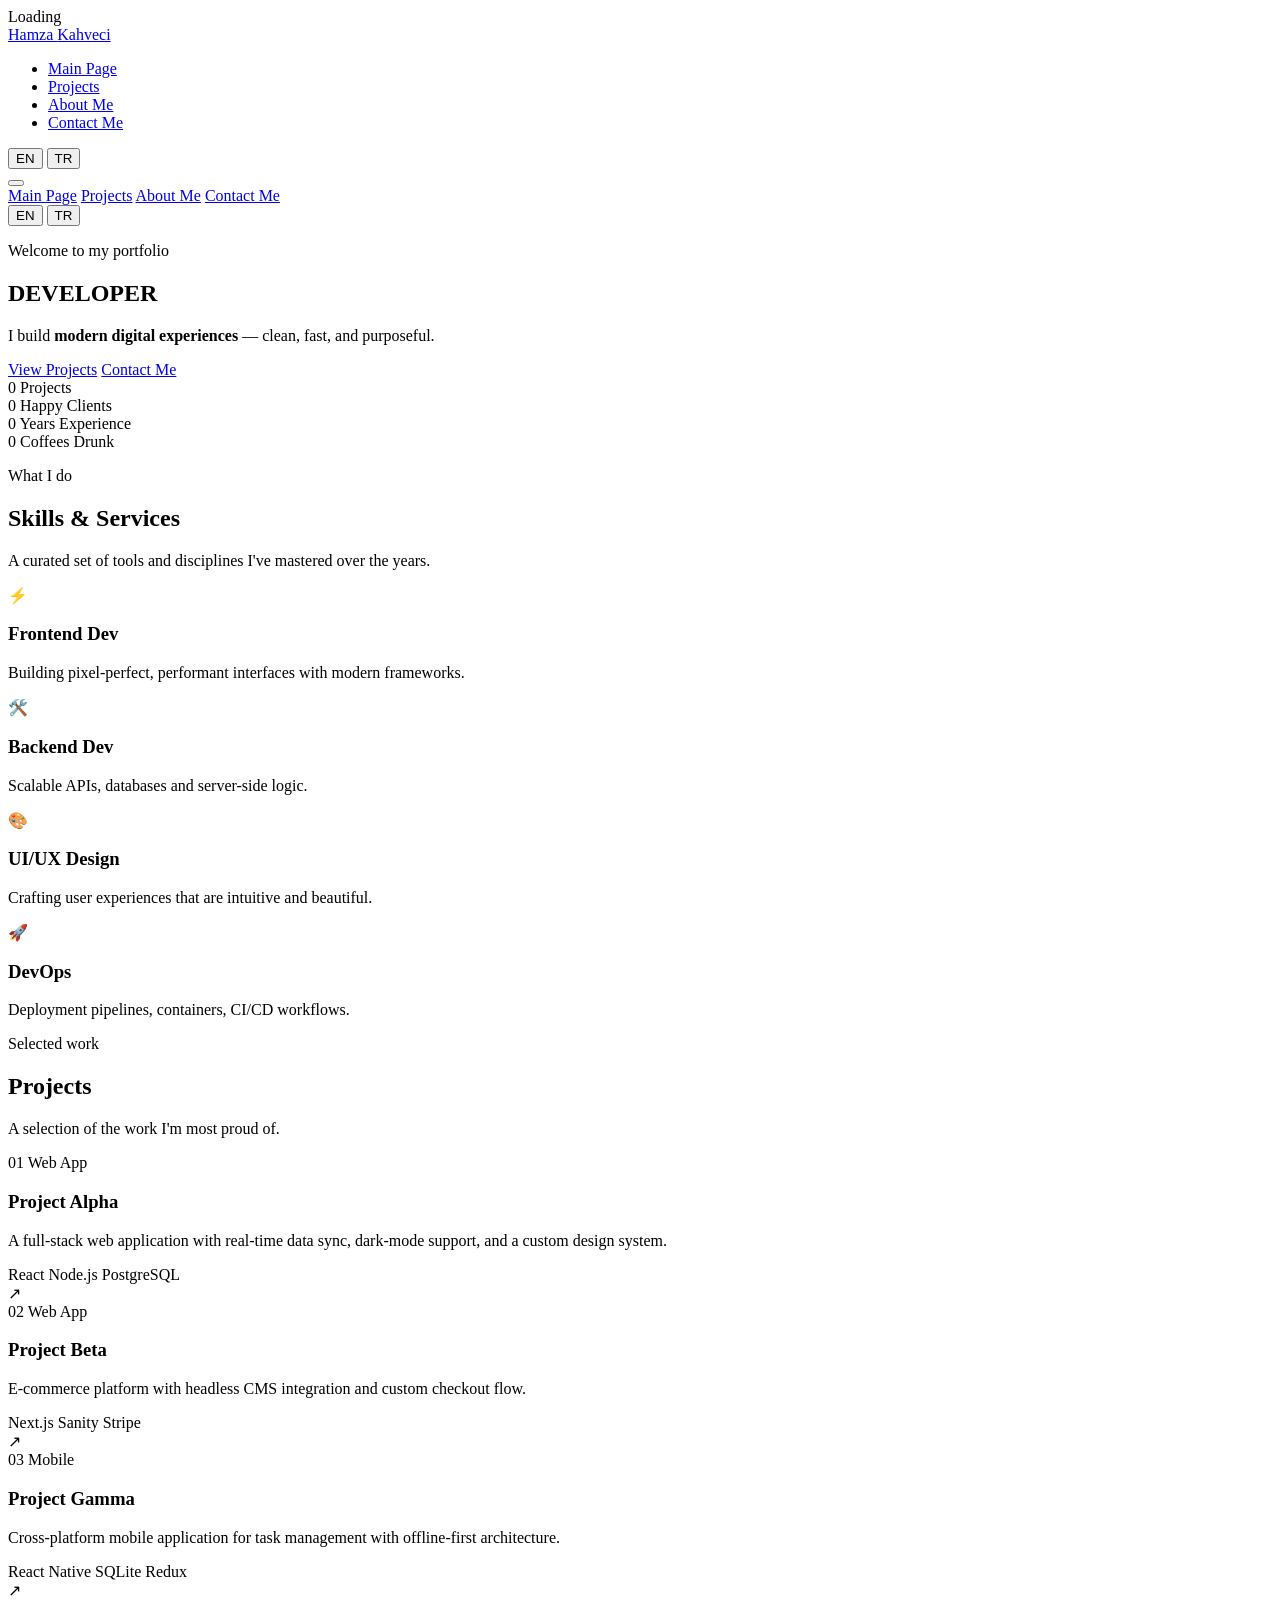
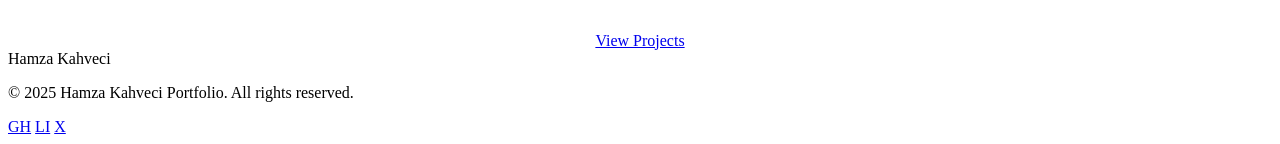
==== index.html @ bad56a89 "Update index.html" ====
<!DOCTYPE html>
<html lang="en">
<head>
  <meta charset="UTF-8" />
  <meta name="viewport" content="width=device-width, initial-scale=1.0" />
  <meta name="description" content="Personal portfolio – showcasing my projects, skills, and experience as a full-stack developer." />
  <meta name="keywords" content="portfolio, developer, web development, full-stack, projects, programming" />
  <meta name="author" content="Your Name" />
  <meta property="og:title" content="Hamza Kahveci Portfolio – Full-Stack Developer" />
  <meta property="og:description" content="Developer & Creative – explore my work and get in touch." />
  <meta property="og:type" content="website" />
  <meta property="og:url" content="https://yourwebsite.com/" />
  <meta name="robots" content="index, follow" />
  <link rel="canonical" href="https://yourwebsite.com/" />
  <title>Hamza Kahveci Portfolio – Developer & Creative</title>
  <link rel="stylesheet" href="assets/css/style.css" />
</head>
<body>

  <!-- Page Loader -->
  <div id="pageLoader" class="page-loader" aria-hidden="true">
    <span class="loader-text">Loading</span>
    <div class="loader-bar"><div class="loader-bar-fill"></div></div>
  </div>

  <!-- Custom Cursor -->
  <div id="cursor" aria-hidden="true"></div>
  <div id="cursor-ring" aria-hidden="true"></div>

  <!-- ══ HEADER / NAV ══ -->
  <header role="banner">
    <nav class="navbar" aria-label="Main navigation">
      <a href="index.html" class="nav-logo" aria-label="Portfolio home">Hamza <span>Kahveci</span></a>

      <ul class="nav-links" role="list">
        <li><a href="index.html"           class="nav-link active" data-i18n="nav.home">Main Page</a></li>
        <li><a href="pages/projects.html"  class="nav-link"        data-i18n="nav.projects">Projects</a></li>
        <li><a href="pages/about.html"     class="nav-link"        data-i18n="nav.about">About Me</a></li>
        <li><a href="pages/contact.html"   class="nav-link"        data-i18n="nav.contact">Contact Me</a></li>
      </ul>

      <div class="lang-toggle" role="group" aria-label="Language selector">
        <button class="lang-btn" data-lang="en" aria-label="English">EN</button>
        <button class="lang-btn" data-lang="tr" aria-label="Türkçe">TR</button>
      </div>

      <button class="nav-hamburger" id="navHamburger" aria-label="Open menu" aria-expanded="false">
        <span></span><span></span><span></span>
      </button>
    </nav>
  </header>

  <!-- Mobile Nav -->
  <nav id="mobileNav" class="mobile-nav" aria-label="Mobile navigation">
    <a href="index.html"           class="nav-link" data-i18n="nav.home">Main Page</a>
    <a href="pages/projects.html"  class="nav-link" data-i18n="nav.projects">Projects</a>
    <a href="pages/about.html"     class="nav-link" data-i18n="nav.about">About Me</a>
    <a href="pages/contact.html"   class="nav-link" data-i18n="nav.contact">Contact Me</a>
    <div class="lang-toggle">
      <button class="lang-btn" data-lang="en">EN</button>
      <button class="lang-btn" data-lang="tr">TR</button>
    </div>
  </nav>

  <main class="page-content" id="main-content">

    <!-- ══ HERO ══ -->
    <section class="hero" aria-label="Introduction">
      <div class="hero-bg"></div>
      <div class="hero-grid" aria-hidden="true"></div>
      <div class="hero-diagonal" aria-hidden="true"></div>
      <div class="hero-line" aria-hidden="true"></div>

      <div class="hero-content">
        <p class="hero-eyebrow" data-i18n="hero.eyebrow">Welcome to my portfolio</p>

        <h1 class="hero-title glitch" data-text="DEVELOPER">
          DEV<span class="accent" data-text="ELOPER">ELOPER</span>
        </h1>

        <p class="hero-subtitle" data-i18n="hero.sub">
          I build <strong>modern digital experiences</strong> — clean, fast, and purposeful.
        </p>

        <div class="hero-cta">
          <a href="pages/projects.html" class="btn btn-primary" data-i18n="hero.cta1">View Projects</a>
          <a href="pages/contact.html"  class="btn btn-outline"  data-i18n="hero.cta2">Contact Me</a>
        </div>
      </div>
    </section>

    <!-- ══ STATS STRIP ══ -->
    <div class="stats-strip" aria-label="Statistics">
      <div class="stats-inner">
        <div class="stat-item">
          <span class="stat-number" data-count="32">0</span>
          <span class="stat-label" data-i18n="stat.projects">Projects</span>
        </div>
        <div class="stat-item">
          <span class="stat-number" data-count="18">0</span>
          <span class="stat-label" data-i18n="stat.clients">Happy Clients</span>
        </div>
        <div class="stat-item">
          <span class="stat-number" data-count="5">0</span>
          <span class="stat-label" data-i18n="stat.years">Years Experience</span>
        </div>
        <div class="stat-item">
          <span class="stat-number" data-count="1240">0</span>
          <span class="stat-label" data-i18n="stat.coffees">Coffees Drunk</span>
        </div>
      </div>
    </div>

    <!-- ══ SKILLS ══ -->
    <section aria-labelledby="skills-title">
      <div class="section-inner">
        <p class="section-label reveal" data-i18n="label.skills">What I do</p>
        <h2 class="section-title reveal reveal-delay-1" id="skills-title" data-i18n="title.skills">Skills &amp; Services</h2>
        <p class="section-desc reveal reveal-delay-2" data-i18n="desc.skills">
          A curated set of tools and disciplines I've mastered over the years.
        </p>

        <div class="skills-grid">
          <article class="skill-card reveal reveal-delay-1">
            <div class="skill-icon" aria-hidden="true">⚡</div>
            <h3 data-i18n="skill.1.title">Frontend Dev</h3>
            <p data-i18n="skill.1.desc">Building pixel-perfect, performant interfaces with modern frameworks.</p>
          </article>
          <article class="skill-card reveal reveal-delay-2">
            <div class="skill-icon" aria-hidden="true">🛠️</div>
            <h3 data-i18n="skill.2.title">Backend Dev</h3>
            <p data-i18n="skill.2.desc">Scalable APIs, databases and server-side logic.</p>
          </article>
          <article class="skill-card reveal reveal-delay-3">
            <div class="skill-icon" aria-hidden="true">🎨</div>
            <h3 data-i18n="skill.3.title">UI/UX Design</h3>
            <p data-i18n="skill.3.desc">Crafting user experiences that are intuitive and beautiful.</p>
          </article>
          <article class="skill-card reveal reveal-delay-4">
            <div class="skill-icon" aria-hidden="true">🚀</div>
            <h3 data-i18n="skill.4.title">DevOps</h3>
            <p data-i18n="skill.4.desc">Deployment pipelines, containers, CI/CD workflows.</p>
          </article>
        </div>
      </div>
    </section>

    <!-- ══ FEATURED PROJECTS TEASER ══ -->
    <section style="padding-top:0" aria-labelledby="feat-title">
      <div class="section-inner">
        <p class="section-label reveal" data-i18n="label.projects">Selected work</p>
        <h2 class="section-title reveal reveal-delay-1" id="feat-title" data-i18n="title.projects">Projects</h2>
        <p class="section-desc reveal reveal-delay-2" data-i18n="desc.projects">
          A selection of the work I'm most proud of.
        </p>

        <div class="projects-grid">
          <article class="project-card reveal reveal-delay-1">
            <span class="project-num" aria-hidden="true">01</span>
            <span class="project-tag" data-i18n="proj.tag.web">Web App</span>
            <h3 data-i18n="proj.1.title">Project Alpha</h3>
            <p data-i18n="proj.1.desc">A full-stack web application with real-time data sync, dark-mode support, and a custom design system.</p>
            <div class="project-tech">
              <span class="tech-badge">React</span>
              <span class="tech-badge">Node.js</span>
              <span class="tech-badge">PostgreSQL</span>
            </div>
            <span class="project-arrow" aria-hidden="true">↗</span>
          </article>
          <article class="project-card reveal reveal-delay-2">
            <span class="project-num" aria-hidden="true">02</span>
            <span class="project-tag" data-i18n="proj.tag.web">Web App</span>
            <h3 data-i18n="proj.2.title">Project Beta</h3>
            <p data-i18n="proj.2.desc">E-commerce platform with headless CMS integration and custom checkout flow.</p>
            <div class="project-tech">
              <span class="tech-badge">Next.js</span>
              <span class="tech-badge">Sanity</span>
              <span class="tech-badge">Stripe</span>
            </div>
            <span class="project-arrow" aria-hidden="true">↗</span>
          </article>
          <article class="project-card reveal reveal-delay-3">
            <span class="project-num" aria-hidden="true">03</span>
            <span class="project-tag" data-i18n="proj.tag.mobile">Mobile</span>
            <h3 data-i18n="proj.3.title">Project Gamma</h3>
            <p data-i18n="proj.3.desc">Cross-platform mobile application for task management with offline-first architecture.</p>
            <div class="project-tech">
              <span class="tech-badge">React Native</span>
              <span class="tech-badge">SQLite</span>
              <span class="tech-badge">Redux</span>
            </div>
            <span class="project-arrow" aria-hidden="true">↗</span>
          </article>
        </div>

        <div style="margin-top:2rem; text-align:center;">
          <a href="pages/projects.html" class="btn btn-outline reveal" data-i18n="hero.cta1">View Projects</a>
        </div>
      </div>
    </section>

  </main>

  <!-- ══ FOOTER ══ -->
  <footer role="contentinfo">
    <div class="footer-inner">
      <span class="footer-logo">Hamza <span>Kahveci</span></span>
      <p class="footer-copy" data-i18n="footer.copy">© 2025 Hamza Kahveci Portfolio. All rights reserved.</p>
      <div class="footer-socials" aria-label="Social links">
        <a href="#" class="footer-social" aria-label="GitHub">GH</a>
        <a href="#" class="footer-social" aria-label="LinkedIn">LI</a>
        <a href="#" class="footer-social" aria-label="Twitter/X">X</a>
      </div>
    </div>
  </footer>

  <script src="js/jScript.js"></script>
</body>
</html>
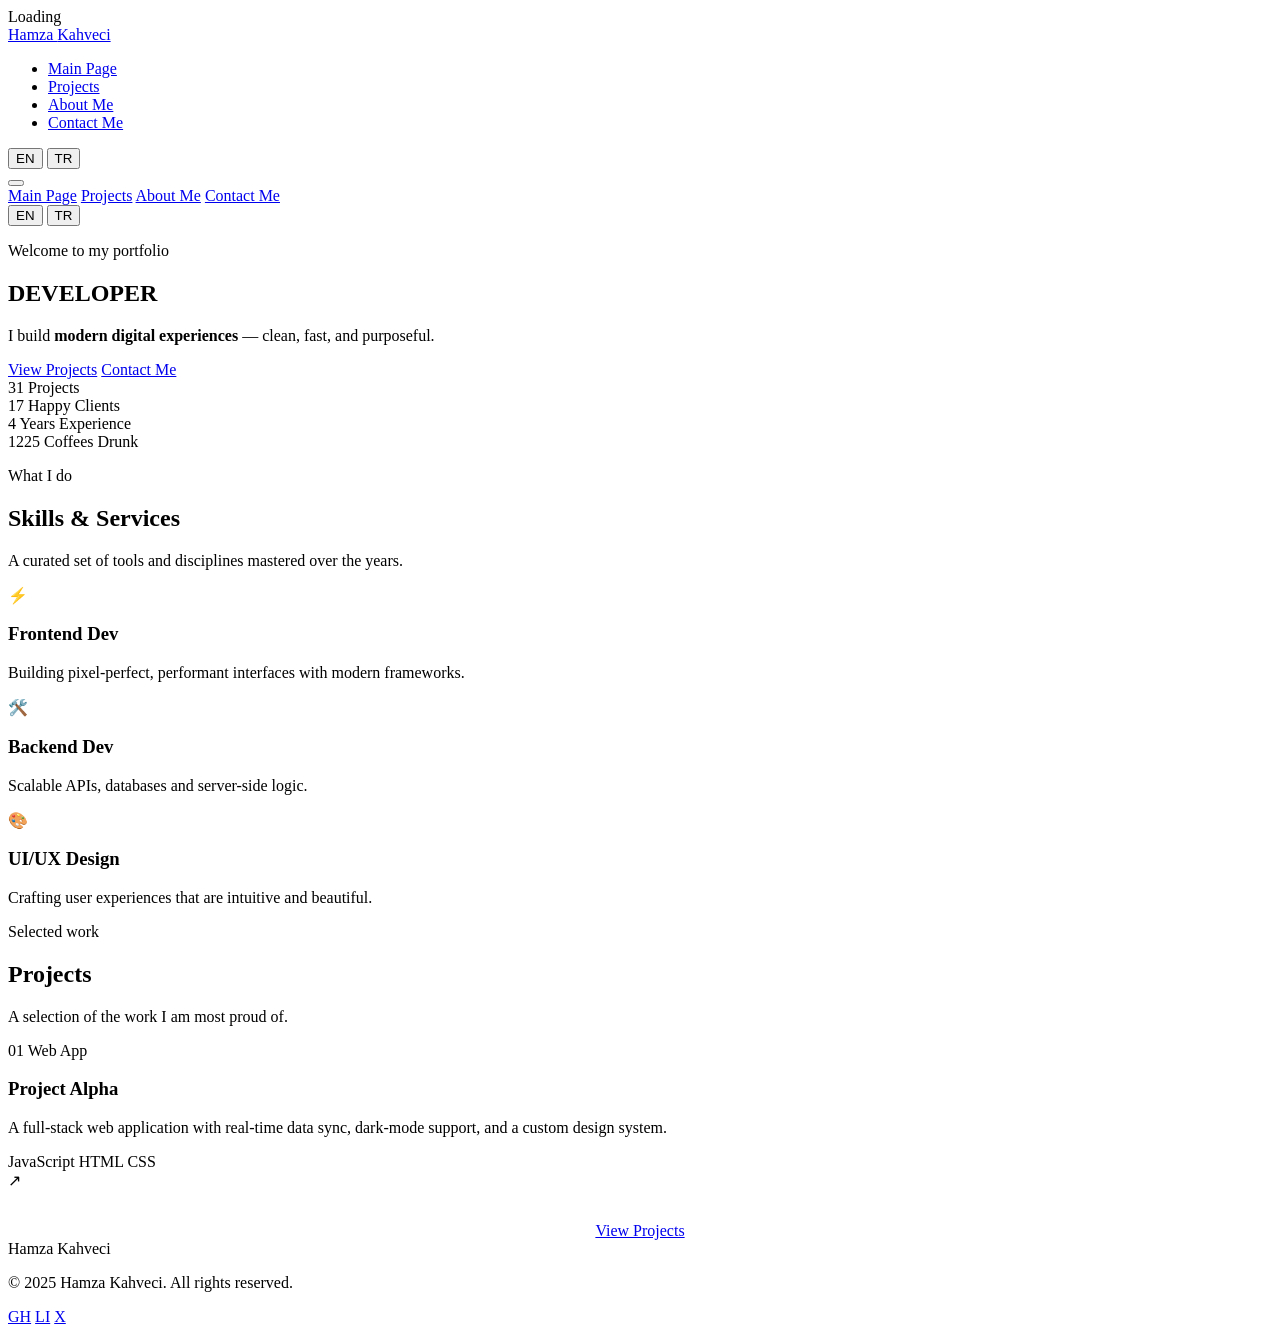
==== commit 2f41eb82: "Update index.html Index.html'in içeriği biraz daha gerçek bilgilerle dolduruldu." ====
--- a/index.html
+++ b/index.html
@@ -94,11 +94,11 @@
       <div class="stats-inner">
         <div class="stat-item">
           <span class="stat-number" data-count="32">0</span>
-          <span class="stat-label" data-i18n="stat.projects">Projects</span>
+          <span class="stat-label" data-i18n="stat.projects">Hours Slept</span>
         </div>
         <div class="stat-item">
           <span class="stat-number" data-count="18">0</span>
-          <span class="stat-label" data-i18n="stat.clients">Happy Clients</span>
+          <span class="stat-label" data-i18n="stat.clients">Times Almost Died</span>
         </div>
         <div class="stat-item">
           <span class="stat-number" data-count="5">0</span>
@@ -106,7 +106,7 @@
         </div>
         <div class="stat-item">
           <span class="stat-number" data-count="1240">0</span>
-          <span class="stat-label" data-i18n="stat.coffees">Coffees Drunk</span>
+          <span class="stat-label" data-i18n="stat.coffees">Cigarettes Smoked</span>
         </div>
       </div>
     </div>
@@ -136,11 +136,6 @@
             <h3 data-i18n="skill.3.title">UI/UX Design</h3>
             <p data-i18n="skill.3.desc">Crafting user experiences that are intuitive and beautiful.</p>
           </article>
-          <article class="skill-card reveal reveal-delay-4">
-            <div class="skill-icon" aria-hidden="true">🚀</div>
-            <h3 data-i18n="skill.4.title">DevOps</h3>
-            <p data-i18n="skill.4.desc">Deployment pipelines, containers, CI/CD workflows.</p>
-          </article>
         </div>
       </div>
     </section>
@@ -158,36 +153,12 @@
           <article class="project-card reveal reveal-delay-1">
             <span class="project-num" aria-hidden="true">01</span>
             <span class="project-tag" data-i18n="proj.tag.web">Web App</span>
-            <h3 data-i18n="proj.1.title">Project Alpha</h3>
-            <p data-i18n="proj.1.desc">A full-stack web application with real-time data sync, dark-mode support, and a custom design system.</p>
+            <h3 data-i18n="proj.1.title">This Website Itself</h3>
+            <p data-i18n="proj.1.desc">A custom made portfolio website with ease of access in mind.</p>
             <div class="project-tech">
-              <span class="tech-badge">React</span>
-              <span class="tech-badge">Node.js</span>
-              <span class="tech-badge">PostgreSQL</span>
-            </div>
-            <span class="project-arrow" aria-hidden="true">↗</span>
-          </article>
-          <article class="project-card reveal reveal-delay-2">
-            <span class="project-num" aria-hidden="true">02</span>
-            <span class="project-tag" data-i18n="proj.tag.web">Web App</span>
-            <h3 data-i18n="proj.2.title">Project Beta</h3>
-            <p data-i18n="proj.2.desc">E-commerce platform with headless CMS integration and custom checkout flow.</p>
-            <div class="project-tech">
-              <span class="tech-badge">Next.js</span>
-              <span class="tech-badge">Sanity</span>
-              <span class="tech-badge">Stripe</span>
-            </div>
-            <span class="project-arrow" aria-hidden="true">↗</span>
-          </article>
-          <article class="project-card reveal reveal-delay-3">
-            <span class="project-num" aria-hidden="true">03</span>
-            <span class="project-tag" data-i18n="proj.tag.mobile">Mobile</span>
-            <h3 data-i18n="proj.3.title">Project Gamma</h3>
-            <p data-i18n="proj.3.desc">Cross-platform mobile application for task management with offline-first architecture.</p>
-            <div class="project-tech">
-              <span class="tech-badge">React Native</span>
-              <span class="tech-badge">SQLite</span>
-              <span class="tech-badge">Redux</span>
+              <span class="tech-badge">JavaScript</span>
+              <span class="tech-badge">HTML</span>
+              <span class="tech-badge">CSS</span>
             </div>
             <span class="project-arrow" aria-hidden="true">↗</span>
           </article>
@@ -205,15 +176,15 @@
   <footer role="contentinfo">
     <div class="footer-inner">
       <span class="footer-logo">Hamza <span>Kahveci</span></span>
-      <p class="footer-copy" data-i18n="footer.copy">© 2025 Hamza Kahveci Portfolio. All rights reserved.</p>
+      <p class="footer-copy" data-i18n="footer.copy">© 2026 Hamza Kahveci Portfolio. All rights reserved.</p>
       <div class="footer-socials" aria-label="Social links">
-        <a href="#" class="footer-social" aria-label="GitHub">GH</a>
+        <a href="https://www.github.com/gb0u" class="footer-social" aria-label="GitHub">GH</a>
         <a href="#" class="footer-social" aria-label="LinkedIn">LI</a>
         <a href="#" class="footer-social" aria-label="Twitter/X">X</a>
       </div>
     </div>
   </footer>
 
-  <script src="js/jScript.js"></script>
+  <script src="assets/js/jScript.js"></script>
 </body>
 </html>
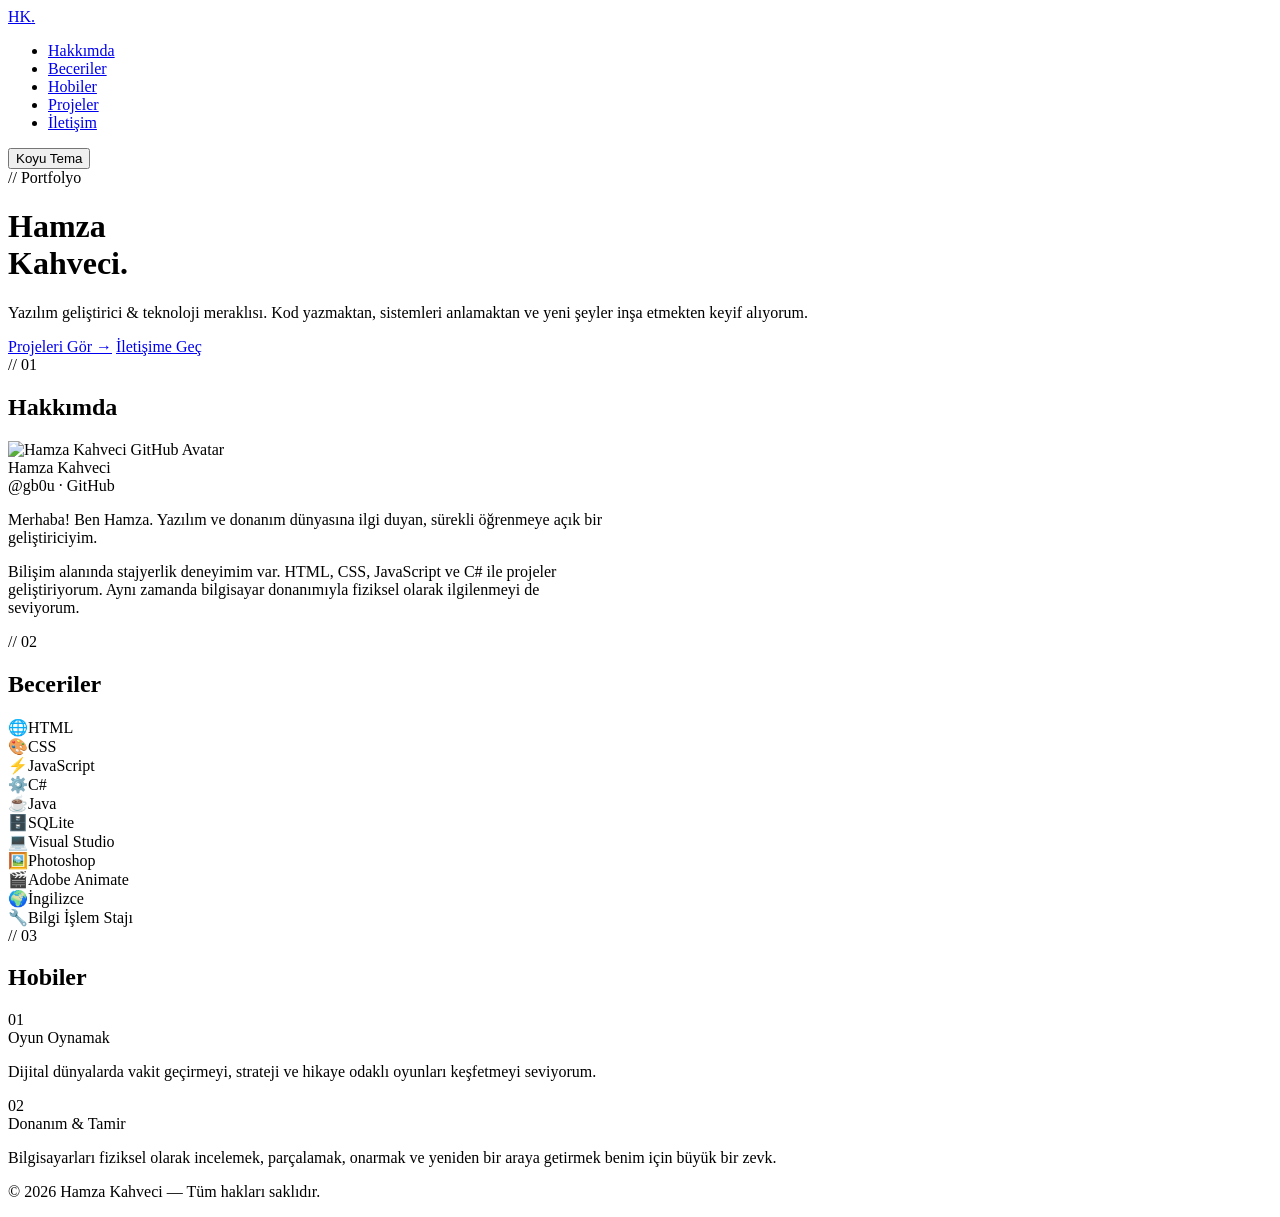
==== commit 3ab0cef9: "Update index.html" ====
--- a/index.html
+++ b/index.html
@@ -1,188 +1,116 @@
 <!DOCTYPE html>
-<html lang="en">
+<html lang="tr">
 <head>
   <meta charset="UTF-8" />
   <meta name="viewport" content="width=device-width, initial-scale=1.0" />
-  <meta name="description" content="Personal portfolio – showcasing my projects, skills, and experience as a full-stack developer." />
-  <meta name="keywords" content="portfolio, developer, web development, full-stack, projects, programming" />
-  <meta name="author" content="Your Name" />
-  <meta property="og:title" content="Hamza Kahveci Portfolio – Full-Stack Developer" />
-  <meta property="og:description" content="Developer & Creative – explore my work and get in touch." />
-  <meta property="og:type" content="website" />
-  <meta property="og:url" content="https://yourwebsite.com/" />
-  <meta name="robots" content="index, follow" />
-  <link rel="canonical" href="https://yourwebsite.com/" />
-  <title>Hamza Kahveci Portfolio – Developer & Creative</title>
+  <title>Hamza Kahveci — Portfolio</title>
   <link rel="stylesheet" href="assets/css/style.css" />
 </head>
 <body>
 
-  <!-- Page Loader -->
-  <div id="pageLoader" class="page-loader" aria-hidden="true">
-    <span class="loader-text">Loading</span>
-    <div class="loader-bar"><div class="loader-bar-fill"></div></div>
+  <nav>
+    <a class="nav-logo" href="index.html">HK<span>.</span></a>
+    <ul class="nav-links">
+      <li><a href="#hakkimda">Hakkımda</a></li>
+      <li><a href="#beceriler">Beceriler</a></li>
+      <li><a href="#hobiler">Hobiler</a></li>
+      <li><a href="pages/projects.html">Projeler</a></li>
+      <li><a href="pages/contact.html">İletişim</a></li>
+    </ul>
+    <button class="theme-toggle" id="theme-toggle">
+      <span class="dot"></span>
+      <span id="theme-label">Koyu Tema</span>
+    </button>
+  </nav>
+
+  <!-- HERO -->
+  <div class="hero">
+    <div class="hero-bg"></div>
+    <div class="hero-grid"></div>
+    <div class="hero-content">
+      <span class="hero-tag">// Portfolyo</span>
+      <h1>
+        Hamza<br>
+        <span class="accent">Kahveci</span><span class="accent2">.</span>
+      </h1>
+      <p class="hero-desc">
+        Yazılım geliştirici & teknoloji meraklısı. Kod yazmaktan, sistemleri anlamaktan ve yeni şeyler inşa etmekten keyif alıyorum.
+      </p>
+      <div class="hero-cta">
+        <a href="pages/projects.html" class="btn btn-primary">Projeleri Gör →</a>
+        <a href="pages/contact.html" class="btn btn-outline">İletişime Geç</a>
+      </div>
+    </div>
   </div>
 
-  <!-- Custom Cursor -->
-  <div id="cursor" aria-hidden="true"></div>
-  <div id="cursor-ring" aria-hidden="true"></div>
+  <div class="divider"></div>
 
-  <!-- ══ HEADER / NAV ══ -->
-  <header role="banner">
-    <nav class="navbar" aria-label="Main navigation">
-      <a href="index.html" class="nav-logo" aria-label="Portfolio home">Hamza <span>Kahveci</span></a>
+  <!-- HAKKIMDA -->
+  <section id="hakkimda">
+    <div class="section-label fade-up">// 01</div>
+    <h2 class="section-title fade-up">Hakkımda</h2>
 
-      <ul class="nav-links" role="list">
-        <li><a href="index.html"           class="nav-link active" data-i18n="nav.home">Main Page</a></li>
-        <li><a href="pages/projects.html"  class="nav-link"        data-i18n="nav.projects">Projects</a></li>
-        <li><a href="pages/about.html"     class="nav-link"        data-i18n="nav.about">About Me</a></li>
-        <li><a href="pages/contact.html"   class="nav-link"        data-i18n="nav.contact">Contact Me</a></li>
-      </ul>
-
-      <div class="lang-toggle" role="group" aria-label="Language selector">
-        <button class="lang-btn" data-lang="en" aria-label="English">EN</button>
-        <button class="lang-btn" data-lang="tr" aria-label="Türkçe">TR</button>
-      </div>
-
-      <button class="nav-hamburger" id="navHamburger" aria-label="Open menu" aria-expanded="false">
-        <span></span><span></span><span></span>
-      </button>
-    </nav>
-  </header>
-
-  <!-- Mobile Nav -->
-  <nav id="mobileNav" class="mobile-nav" aria-label="Mobile navigation">
-    <a href="index.html"           class="nav-link" data-i18n="nav.home">Main Page</a>
-    <a href="pages/projects.html"  class="nav-link" data-i18n="nav.projects">Projects</a>
-    <a href="pages/about.html"     class="nav-link" data-i18n="nav.about">About Me</a>
-    <a href="pages/contact.html"   class="nav-link" data-i18n="nav.contact">Contact Me</a>
-    <div class="lang-toggle">
-      <button class="lang-btn" data-lang="en">EN</button>
-      <button class="lang-btn" data-lang="tr">TR</button>
-    </div>
-  </nav>
-
-  <main class="page-content" id="main-content">
-
-    <!-- ══ HERO ══ -->
-    <section class="hero" aria-label="Introduction">
-      <div class="hero-bg"></div>
-      <div class="hero-grid" aria-hidden="true"></div>
-      <div class="hero-diagonal" aria-hidden="true"></div>
-      <div class="hero-line" aria-hidden="true"></div>
-
-      <div class="hero-content">
-        <p class="hero-eyebrow" data-i18n="hero.eyebrow">Welcome to my portfolio</p>
-
-        <h1 class="hero-title glitch" data-text="DEVELOPER">
-          DEV<span class="accent" data-text="ELOPER">ELOPER</span>
-        </h1>
-
-        <p class="hero-subtitle" data-i18n="hero.sub">
-          I build <strong>modern digital experiences</strong> — clean, fast, and purposeful.
-        </p>
-
-        <div class="hero-cta">
-          <a href="pages/projects.html" class="btn btn-primary" data-i18n="hero.cta1">View Projects</a>
-          <a href="pages/contact.html"  class="btn btn-outline"  data-i18n="hero.cta2">Contact Me</a>
-        </div>
-      </div>
-    </section>
-
-    <!-- ══ STATS STRIP ══ -->
-    <div class="stats-strip" aria-label="Statistics">
-      <div class="stats-inner">
-        <div class="stat-item">
-          <span class="stat-number" data-count="32">0</span>
-          <span class="stat-label" data-i18n="stat.projects">Hours Slept</span>
-        </div>
-        <div class="stat-item">
-          <span class="stat-number" data-count="18">0</span>
-          <span class="stat-label" data-i18n="stat.clients">Times Almost Died</span>
-        </div>
-        <div class="stat-item">
-          <span class="stat-number" data-count="5">0</span>
-          <span class="stat-label" data-i18n="stat.years">Years Experience</span>
-        </div>
-        <div class="stat-item">
-          <span class="stat-number" data-count="1240">0</span>
-          <span class="stat-label" data-i18n="stat.coffees">Cigarettes Smoked</span>
-        </div>
+    <div class="avatar-wrap fade-up">
+      <img src="https://avatars.githubusercontent.com/gb0u" alt="Hamza Kahveci GitHub Avatar" />
+      <div class="avatar-info">
+        <div class="name">Hamza Kahveci</div>
+        <div class="handle">@gb0u · GitHub</div>
       </div>
     </div>
 
-    <!-- ══ SKILLS ══ -->
-    <section aria-labelledby="skills-title">
-      <div class="section-inner">
-        <p class="section-label reveal" data-i18n="label.skills">What I do</p>
-        <h2 class="section-title reveal reveal-delay-1" id="skills-title" data-i18n="title.skills">Skills &amp; Services</h2>
-        <p class="section-desc reveal reveal-delay-2" data-i18n="desc.skills">
-          A curated set of tools and disciplines I've mastered over the years.
-        </p>
+    <p class="fade-up" style="color: var(--muted); max-width: 600px; margin-bottom: 1rem;">
+      Merhaba! Ben Hamza. Yazılım ve donanım dünyasına ilgi duyan, sürekli öğrenmeye açık bir geliştiriciyim.
+    </p>
+    <p class="fade-up" style="color: var(--muted); max-width: 600px;">
+      Bilişim alanında stajyerlik deneyimim var. HTML, CSS, JavaScript ve C# ile projeler geliştiriyorum. Aynı zamanda bilgisayar donanımıyla fiziksel olarak ilgilenmeyi de seviyorum.
+    </p>
+  </section>
 
-        <div class="skills-grid">
-          <article class="skill-card reveal reveal-delay-1">
-            <div class="skill-icon" aria-hidden="true">⚡</div>
-            <h3 data-i18n="skill.1.title">Frontend Dev</h3>
-            <p data-i18n="skill.1.desc">Building pixel-perfect, performant interfaces with modern frameworks.</p>
-          </article>
-          <article class="skill-card reveal reveal-delay-2">
-            <div class="skill-icon" aria-hidden="true">🛠️</div>
-            <h3 data-i18n="skill.2.title">Backend Dev</h3>
-            <p data-i18n="skill.2.desc">Scalable APIs, databases and server-side logic.</p>
-          </article>
-          <article class="skill-card reveal reveal-delay-3">
-            <div class="skill-icon" aria-hidden="true">🎨</div>
-            <h3 data-i18n="skill.3.title">UI/UX Design</h3>
-            <p data-i18n="skill.3.desc">Crafting user experiences that are intuitive and beautiful.</p>
-          </article>
-        </div>
+  <div class="divider"></div>
+
+  <!-- BECERİLER -->
+  <section id="beceriler">
+    <div class="section-label fade-up">// 02</div>
+    <h2 class="section-title fade-up">Beceriler</h2>
+    <div class="skills-grid">
+      <div class="skill-card fade-up"><span class="skill-icon">🌐</span>HTML</div>
+      <div class="skill-card fade-up"><span class="skill-icon">🎨</span>CSS</div>
+      <div class="skill-card fade-up"><span class="skill-icon">⚡</span>JavaScript</div>
+      <div class="skill-card fade-up"><span class="skill-icon">⚙️</span>C#</div>
+      <div class="skill-card fade-up"><span class="skill-icon">☕</span>Java</div>
+      <div class="skill-card fade-up"><span class="skill-icon">🗄️</span>SQLite</div>
+      <div class="skill-card fade-up"><span class="skill-icon">💻</span>Visual Studio</div>
+      <div class="skill-card fade-up"><span class="skill-icon">🖼️</span>Photoshop</div>
+      <div class="skill-card fade-up"><span class="skill-icon">🎬</span>Adobe Animate</div>
+      <div class="skill-card fade-up"><span class="skill-icon">🌍</span>İngilizce</div>
+      <div class="skill-card fade-up"><span class="skill-icon">🔧</span>Bilgi İşlem Stajı</div>
+    </div>
+  </section>
+
+  <div class="divider"></div>
+
+  <!-- HOBİLER -->
+  <section id="hobiler">
+    <div class="section-label fade-up">// 03</div>
+    <h2 class="section-title fade-up">Hobiler</h2>
+    <div class="hobbies-grid">
+      <div class="hobby-card fade-up">
+        <div class="hobby-num">01</div>
+        <div class="hobby-title">Oyun Oynamak</div>
+        <p class="hobby-desc">Dijital dünyalarda vakit geçirmeyi, strateji ve hikaye odaklı oyunları keşfetmeyi seviyorum.</p>
       </div>
-    </section>
-
-    <!-- ══ FEATURED PROJECTS TEASER ══ -->
-    <section style="padding-top:0" aria-labelledby="feat-title">
-      <div class="section-inner">
-        <p class="section-label reveal" data-i18n="label.projects">Selected work</p>
-        <h2 class="section-title reveal reveal-delay-1" id="feat-title" data-i18n="title.projects">Projects</h2>
-        <p class="section-desc reveal reveal-delay-2" data-i18n="desc.projects">
-          A selection of the work I'm most proud of.
-        </p>
-
-        <div class="projects-grid">
-          <article class="project-card reveal reveal-delay-1">
-            <span class="project-num" aria-hidden="true">01</span>
-            <span class="project-tag" data-i18n="proj.tag.web">Web App</span>
-            <h3 data-i18n="proj.1.title">This Website Itself</h3>
-            <p data-i18n="proj.1.desc">A custom made portfolio website with ease of access in mind.</p>
-            <div class="project-tech">
-              <span class="tech-badge">JavaScript</span>
-              <span class="tech-badge">HTML</span>
-              <span class="tech-badge">CSS</span>
-            </div>
-            <span class="project-arrow" aria-hidden="true">↗</span>
-          </article>
-        </div>
-
-        <div style="margin-top:2rem; text-align:center;">
-          <a href="pages/projects.html" class="btn btn-outline reveal" data-i18n="hero.cta1">View Projects</a>
-        </div>
-      </div>
-    </section>
-
-  </main>
-
-  <!-- ══ FOOTER ══ -->
-  <footer role="contentinfo">
-    <div class="footer-inner">
-      <span class="footer-logo">Hamza <span>Kahveci</span></span>
-      <p class="footer-copy" data-i18n="footer.copy">© 2026 Hamza Kahveci Portfolio. All rights reserved.</p>
-      <div class="footer-socials" aria-label="Social links">
-        <a href="https://www.github.com/gb0u" class="footer-social" aria-label="GitHub">GH</a>
-        <a href="#" class="footer-social" aria-label="LinkedIn">LI</a>
-        <a href="#" class="footer-social" aria-label="Twitter/X">X</a>
+      <div class="hobby-card fade-up">
+        <div class="hobby-num">02</div>
+        <div class="hobby-title">Donanım & Tamir</div>
+        <p class="hobby-desc">Bilgisayarları fiziksel olarak incelemek, parçalamak, onarmak ve yeniden bir araya getirmek benim için büyük bir zevk.</p>
       </div>
     </div>
+  </section>
+
+  <div class="divider"></div>
+
+  <footer>
+    <p>© 2026 Hamza Kahveci — Tüm hakları saklıdır.</p>
   </footer>
 
   <script src="assets/js/jScript.js"></script>
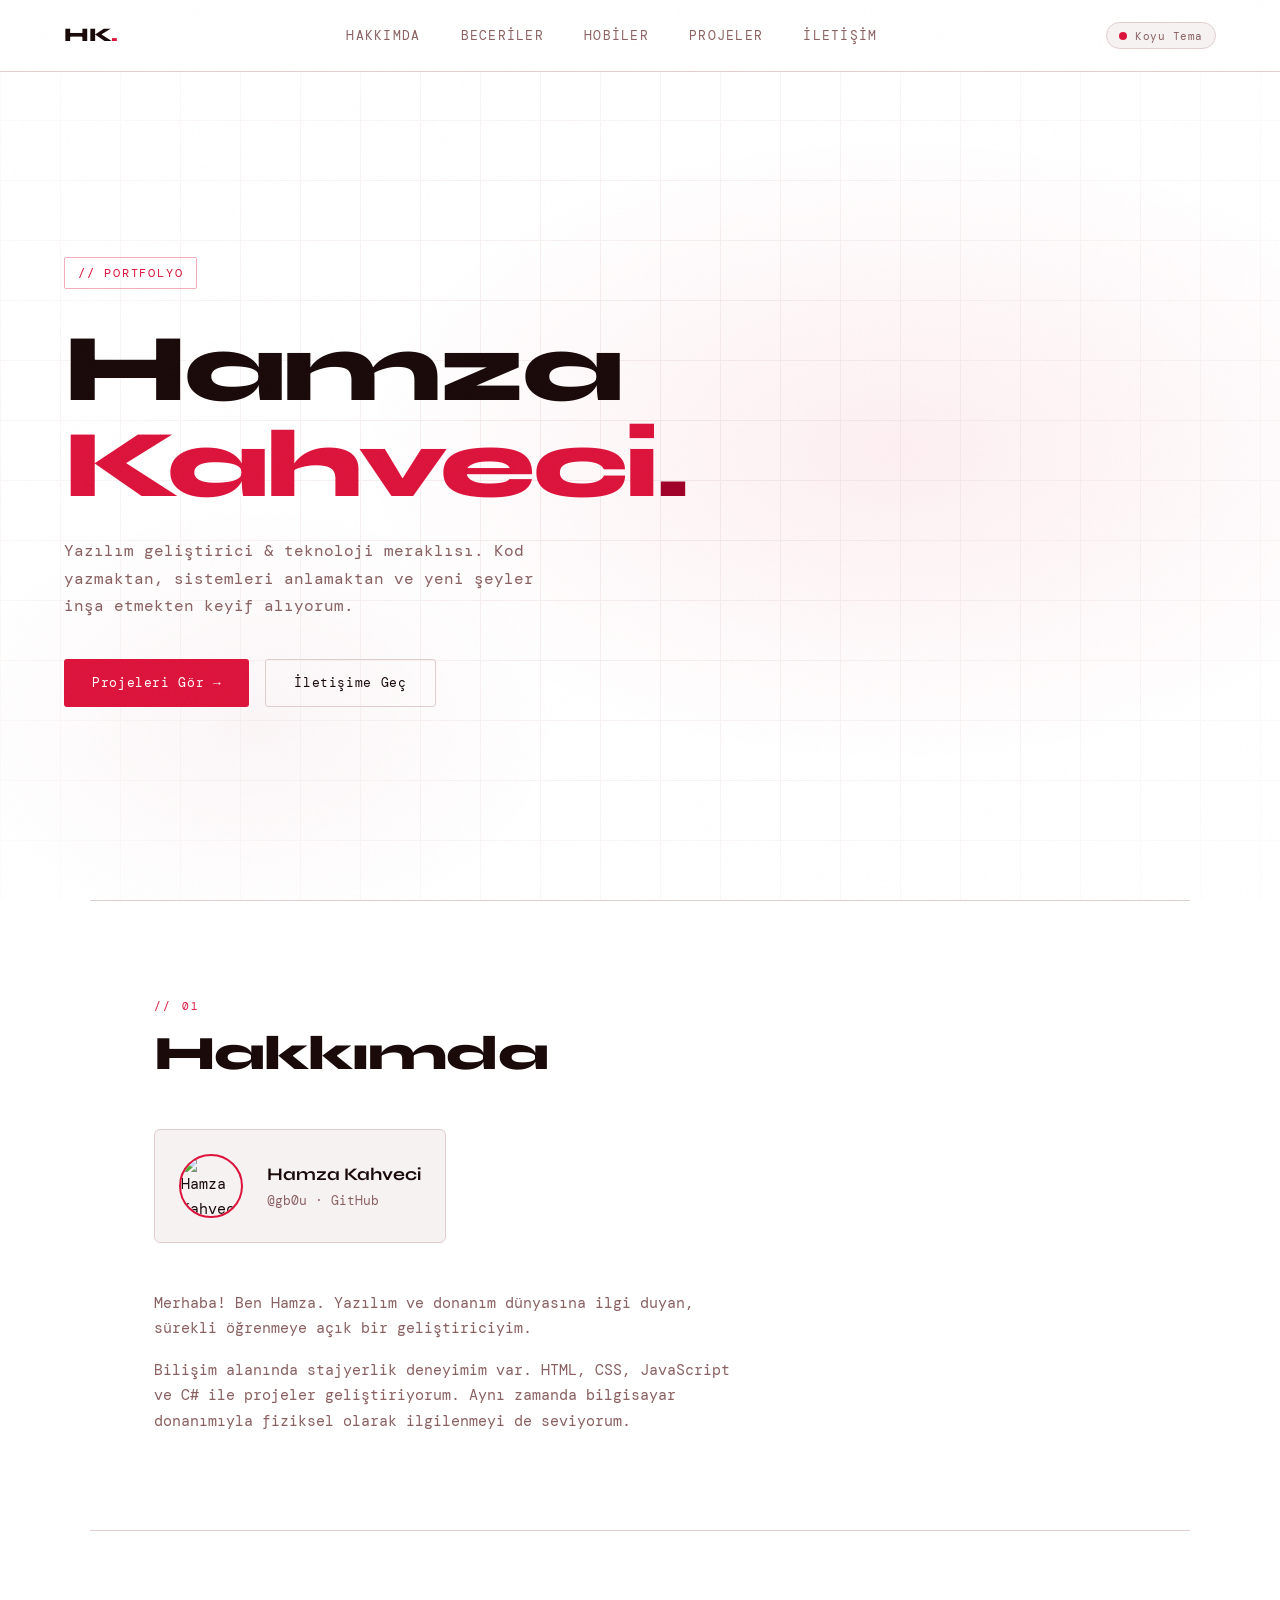
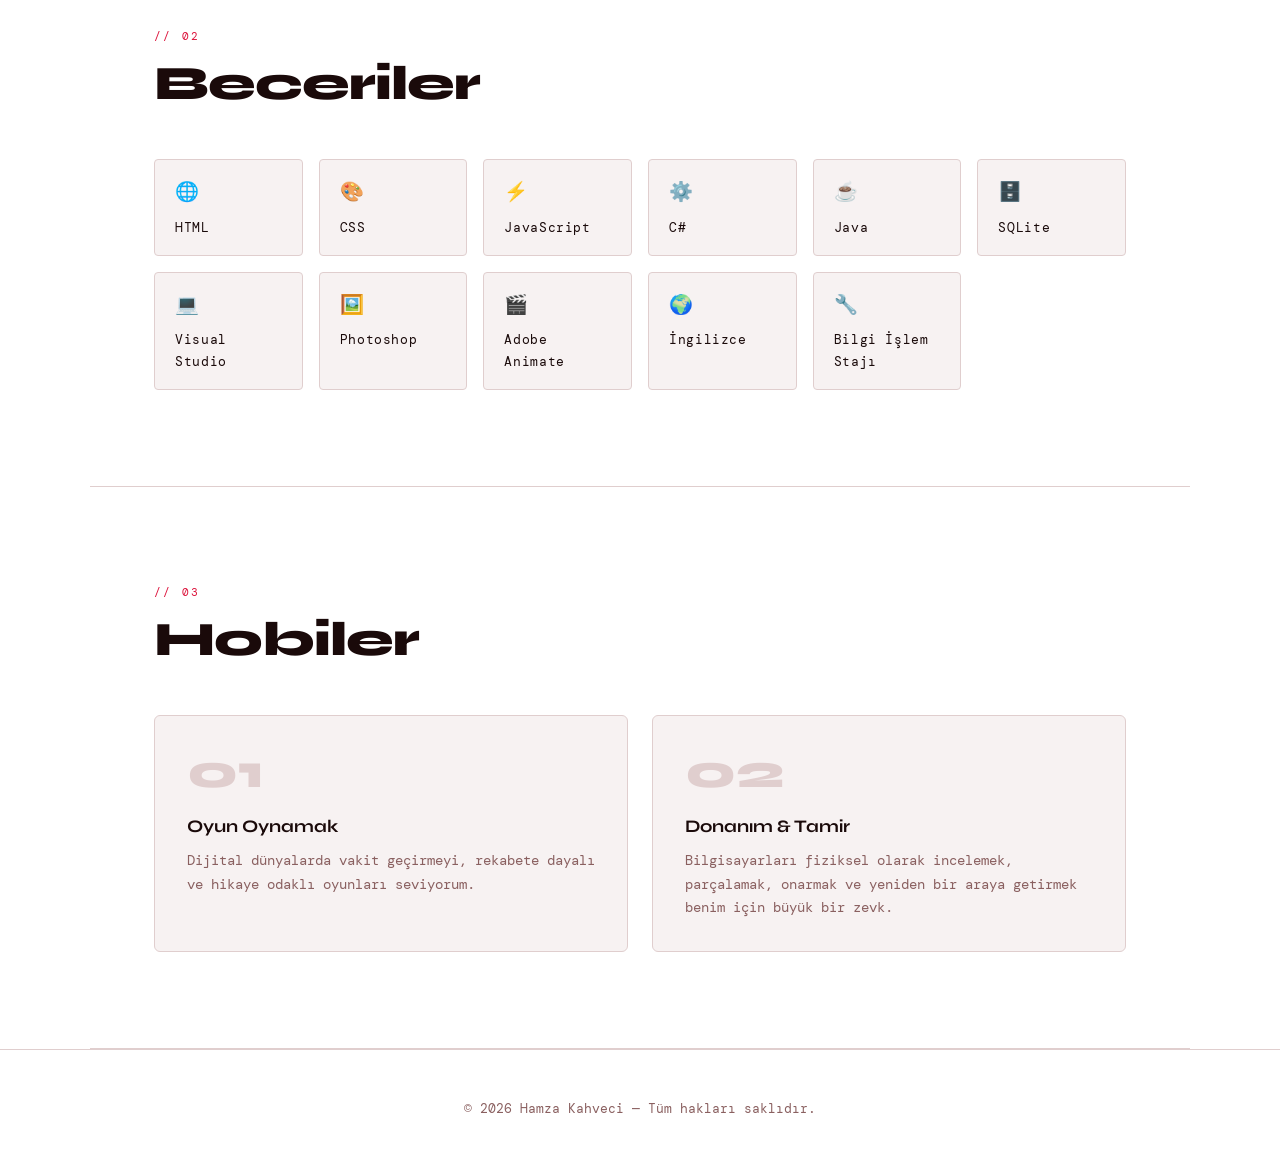
==== commit 640aaa68: "Update index.html" ====
--- a/index.html
+++ b/index.html
@@ -97,7 +97,7 @@
       <div class="hobby-card fade-up">
         <div class="hobby-num">01</div>
         <div class="hobby-title">Oyun Oynamak</div>
-        <p class="hobby-desc">Dijital dünyalarda vakit geçirmeyi, strateji ve hikaye odaklı oyunları keşfetmeyi seviyorum.</p>
+        <p class="hobby-desc">Dijital dünyalarda vakit geçirmeyi, rekabete dayalı ve hikaye odaklı oyunları seviyorum.</p>
       </div>
       <div class="hobby-card fade-up">
         <div class="hobby-num">02</div>
--- a/assets/css/style.css
+++ b/assets/css/style.css
@@ -0,0 +1,454 @@
+@import url('https://fonts.googleapis.com/css2?family=Syne:wght@400;600;700;800&family=DM+Mono:wght@300;400;500&display=swap');
+
+/* === CRIMSON + WHITE (default) === */
+:root {
+  --bg: #ffffff;
+  --surface: #f7f2f2;
+  --surface2: #ede4e4;
+  --border: #e0cece;
+  --accent: #dc143c;
+  --accent2: #a00028;
+  --text: #1a0a0a;
+  --muted: #8a6060;
+  --glow: rgba(220, 20, 60, 0.1);
+  --nav-bg: rgba(255,255,255,0.9);
+  --hero-grid-color: #e8d5d5;
+}
+
+/* === CRIMSON + BLACK (dark) === */
+:root.dark {
+  --bg: #0a0000;
+  --surface: #150505;
+  --surface2: #200808;
+  --border: #3a1010;
+  --accent: #dc143c;
+  --accent2: #ff4060;
+  --text: #f5e8e8;
+  --muted: #8a6060;
+  --glow: rgba(220, 20, 60, 0.15);
+  --nav-bg: rgba(10,0,0,0.9);
+  --hero-grid-color: #2a0a0a;
+}
+
+*, *::before, *::after { box-sizing: border-box; margin: 0; padding: 0; }
+
+html { scroll-behavior: smooth; }
+
+body {
+  background: var(--bg);
+  color: var(--text);
+  font-family: 'DM Mono', monospace;
+  font-size: 15px;
+  line-height: 1.7;
+  min-height: 100vh;
+  overflow-x: hidden;
+}
+
+/* NOISE TEXTURE */
+body::before {
+  content: '';
+  position: fixed;
+  inset: 0;
+  background-image: url("data:image/svg+xml,%3Csvg viewBox='0 0 256 256' xmlns='http://www.w3.org/2000/svg'%3E%3Cfilter id='noise'%3E%3CfeTurbulence type='fractalNoise' baseFrequency='0.9' numOctaves='4' stitchTiles='stitch'/%3E%3C/filter%3E%3Crect width='100%25' height='100%25' filter='url(%23noise)' opacity='0.03'/%3E%3C/svg%3E");
+  pointer-events: none;
+  z-index: 999;
+  opacity: 0.4;
+}
+
+/* NAV */
+nav {
+  position: fixed;
+  top: 0;
+  left: 0;
+  right: 0;
+  z-index: 100;
+  display: flex;
+  align-items: center;
+  justify-content: space-between;
+  padding: 1.2rem 4rem;
+  background: var(--nav-bg);
+  backdrop-filter: blur(20px);
+  border-bottom: 1px solid var(--border);
+}
+
+.nav-logo {
+  font-family: 'Syne', sans-serif;
+  font-weight: 800;
+  font-size: 1.2rem;
+  color: var(--text);
+  text-decoration: none;
+  letter-spacing: -0.02em;
+}
+
+.nav-logo span { color: var(--accent); }
+
+.nav-links {
+  display: flex;
+  gap: 2.5rem;
+  list-style: none;
+}
+
+.nav-links a {
+  color: var(--muted);
+  text-decoration: none;
+  font-size: 0.8rem;
+  letter-spacing: 0.1em;
+  text-transform: uppercase;
+  transition: color 0.2s;
+}
+
+.nav-links a:hover { color: var(--accent); }
+
+/* HERO */
+.hero {
+  min-height: 100vh;
+  display: flex;
+  align-items: center;
+  padding: 8rem 4rem 4rem;
+  position: relative;
+  overflow: hidden;
+}
+
+.hero-bg {
+  position: absolute;
+  inset: 0;
+  background:
+    radial-gradient(ellipse 60% 50% at 70% 50%, rgba(220,20,60,0.07) 0%, transparent 70%),
+    radial-gradient(ellipse 40% 40% at 20% 80%, rgba(160,0,40,0.04) 0%, transparent 60%);
+}
+
+.hero-grid {
+  position: absolute;
+  inset: 0;
+  background-image:
+    linear-gradient(var(--hero-grid-color) 1px, transparent 1px),
+    linear-gradient(90deg, var(--hero-grid-color) 1px, transparent 1px);
+  background-size: 60px 60px;
+  opacity: 0.5;
+  mask-image: radial-gradient(ellipse 80% 80% at 50% 50%, black, transparent);
+}
+
+.hero-content {
+  position: relative;
+  z-index: 1;
+  max-width: 800px;
+}
+
+.hero-tag {
+  display: inline-block;
+  font-size: 0.75rem;
+  letter-spacing: 0.15em;
+  text-transform: uppercase;
+  color: var(--accent);
+  border: 1px solid rgba(220,20,60,0.35);
+  padding: 0.3rem 0.8rem;
+  border-radius: 2px;
+  margin-bottom: 2rem;
+  animation: fadeUp 0.6s ease both;
+}
+
+.hero h1 {
+  font-family: 'Syne', sans-serif;
+  font-size: clamp(3rem, 8vw, 6rem);
+  font-weight: 800;
+  line-height: 1.0;
+  letter-spacing: -0.03em;
+  margin-bottom: 1.5rem;
+  animation: fadeUp 0.6s 0.1s ease both;
+}
+
+.hero h1 .accent { color: var(--accent); }
+.hero h1 .accent2 { color: var(--accent2); }
+
+.hero-desc {
+  font-size: 1rem;
+  color: var(--muted);
+  max-width: 480px;
+  margin-bottom: 2.5rem;
+  animation: fadeUp 0.6s 0.2s ease both;
+}
+
+.hero-cta {
+  display: flex;
+  gap: 1rem;
+  flex-wrap: wrap;
+  animation: fadeUp 0.6s 0.3s ease both;
+}
+
+.btn {
+  display: inline-flex;
+  align-items: center;
+  gap: 0.5rem;
+  padding: 0.75rem 1.75rem;
+  border-radius: 3px;
+  font-family: 'DM Mono', monospace;
+  font-size: 0.8rem;
+  letter-spacing: 0.05em;
+  text-decoration: none;
+  transition: all 0.2s;
+  cursor: pointer;
+  border: none;
+}
+
+.btn-primary {
+  background: var(--accent);
+  color: white;
+}
+
+.btn-primary:hover {
+  background: #b01030;
+  transform: translateY(-2px);
+  box-shadow: 0 8px 24px rgba(220,20,60,0.3);
+}
+
+.btn-outline {
+  background: transparent;
+  color: var(--text);
+  border: 1px solid var(--border);
+}
+
+.btn-outline:hover {
+  border-color: var(--accent);
+  color: var(--accent);
+  transform: translateY(-2px);
+}
+
+/* SECTIONS */
+section {
+  padding: 6rem 4rem;
+  max-width: 1100px;
+  margin: 0 auto;
+}
+
+.section-label {
+  font-size: 0.7rem;
+  letter-spacing: 0.2em;
+  text-transform: uppercase;
+  color: var(--accent);
+  margin-bottom: 0.75rem;
+}
+
+.section-title {
+  font-family: 'Syne', sans-serif;
+  font-size: clamp(2rem, 4vw, 3rem);
+  font-weight: 800;
+  letter-spacing: -0.02em;
+  margin-bottom: 3rem;
+  line-height: 1.1;
+}
+
+.divider {
+  width: 100%;
+  height: 1px;
+  background: var(--border);
+  max-width: 1100px;
+  margin: 0 auto;
+}
+
+/* GITHUB AVATAR */
+.avatar-wrap {
+  display: flex;
+  align-items: center;
+  gap: 1.5rem;
+  margin-bottom: 3rem;
+  padding: 1.5rem;
+  background: var(--surface);
+  border: 1px solid var(--border);
+  border-radius: 6px;
+  width: fit-content;
+}
+
+.avatar-wrap img {
+  width: 64px;
+  height: 64px;
+  border-radius: 50%;
+  border: 2px solid var(--accent);
+}
+
+.avatar-info .name {
+  font-family: 'Syne', sans-serif;
+  font-size: 1.1rem;
+  font-weight: 700;
+}
+
+.avatar-info .handle {
+  color: var(--muted);
+  font-size: 0.8rem;
+}
+
+/* SKILLS GRID */
+.skills-grid {
+  display: grid;
+  grid-template-columns: repeat(auto-fill, minmax(140px, 1fr));
+  gap: 1rem;
+}
+
+.skill-card {
+  padding: 1rem 1.25rem;
+  background: var(--surface);
+  border: 1px solid var(--border);
+  border-radius: 4px;
+  font-size: 0.8rem;
+  letter-spacing: 0.05em;
+  transition: all 0.2s;
+  position: relative;
+  overflow: hidden;
+}
+
+.skill-card::before {
+  content: '';
+  position: absolute;
+  inset: 0;
+  background: var(--glow);
+  opacity: 0;
+  transition: opacity 0.2s;
+}
+
+.skill-card:hover {
+  border-color: var(--accent);
+  transform: translateY(-3px);
+}
+
+.skill-card:hover::before { opacity: 1; }
+
+.skill-icon {
+  font-size: 1.2rem;
+  margin-bottom: 0.5rem;
+  display: block;
+}
+
+/* HOBBIES */
+.hobbies-grid {
+  display: grid;
+  grid-template-columns: repeat(auto-fit, minmax(280px, 1fr));
+  gap: 1.5rem;
+}
+
+.hobby-card {
+  padding: 2rem;
+  background: var(--surface);
+  border: 1px solid var(--border);
+  border-radius: 6px;
+  transition: all 0.2s;
+}
+
+.hobby-card:hover {
+  border-color: var(--accent2);
+  transform: translateY(-3px);
+  box-shadow: 0 12px 32px rgba(220,20,60,0.08);
+}
+
+.hobby-num {
+  font-family: 'Syne', sans-serif;
+  font-size: 3rem;
+  font-weight: 800;
+  color: var(--border);
+  line-height: 1;
+  margin-bottom: 1rem;
+}
+
+.hobby-title {
+  font-family: 'Syne', sans-serif;
+  font-size: 1.1rem;
+  font-weight: 700;
+  margin-bottom: 0.5rem;
+}
+
+.hobby-desc { color: var(--muted); font-size: 0.85rem; }
+
+/* CONTACT */
+.contact-grid {
+  display: grid;
+  grid-template-columns: repeat(auto-fit, minmax(240px, 1fr));
+  gap: 1rem;
+}
+
+.contact-card {
+  display: flex;
+  align-items: center;
+  gap: 1rem;
+  padding: 1.25rem 1.5rem;
+  background: var(--surface);
+  border: 1px solid var(--border);
+  border-radius: 4px;
+  text-decoration: none;
+  color: var(--text);
+  transition: all 0.2s;
+}
+
+.contact-card:hover {
+  border-color: var(--accent);
+  transform: translateX(4px);
+}
+
+.contact-icon {
+  font-size: 1.3rem;
+  flex-shrink: 0;
+}
+
+.contact-label { font-size: 0.7rem; color: var(--muted); text-transform: uppercase; letter-spacing: 0.1em; }
+.contact-value { font-size: 0.85rem; }
+
+/* FOOTER */
+footer {
+  text-align: center;
+  padding: 3rem 2rem;
+  border-top: 1px solid var(--border);
+  color: var(--muted);
+  font-size: 0.8rem;
+}
+
+/* ANIMATIONS */
+@keyframes fadeUp {
+  from { opacity: 0; transform: translateY(20px); }
+  to { opacity: 1; transform: translateY(0); }
+}
+
+.fade-up {
+  opacity: 0;
+  transform: translateY(24px);
+  transition: opacity 0.6s ease, transform 0.6s ease;
+}
+
+.fade-up.visible {
+  opacity: 1;
+  transform: translateY(0);
+}
+
+/* THEME TOGGLE */
+.theme-toggle {
+  display: flex;
+  align-items: center;
+  gap: 0.5rem;
+  background: var(--surface);
+  border: 1px solid var(--border);
+  border-radius: 999px;
+  padding: 0.35rem 0.75rem;
+  cursor: pointer;
+  font-family: 'DM Mono', monospace;
+  font-size: 0.7rem;
+  color: var(--muted);
+  transition: all 0.2s;
+  letter-spacing: 0.05em;
+}
+
+.theme-toggle:hover {
+  border-color: var(--accent);
+  color: var(--accent);
+}
+
+.theme-toggle .dot {
+  width: 8px;
+  height: 8px;
+  border-radius: 50%;
+  background: var(--accent);
+  flex-shrink: 0;
+}
+
+/* MOBILE */
+@media (max-width: 768px) {
+  nav { padding: 1rem 1.5rem; }
+  .nav-links { gap: 1.5rem; }
+  .hero { padding: 7rem 1.5rem 3rem; }
+  section { padding: 4rem 1.5rem; }
+}
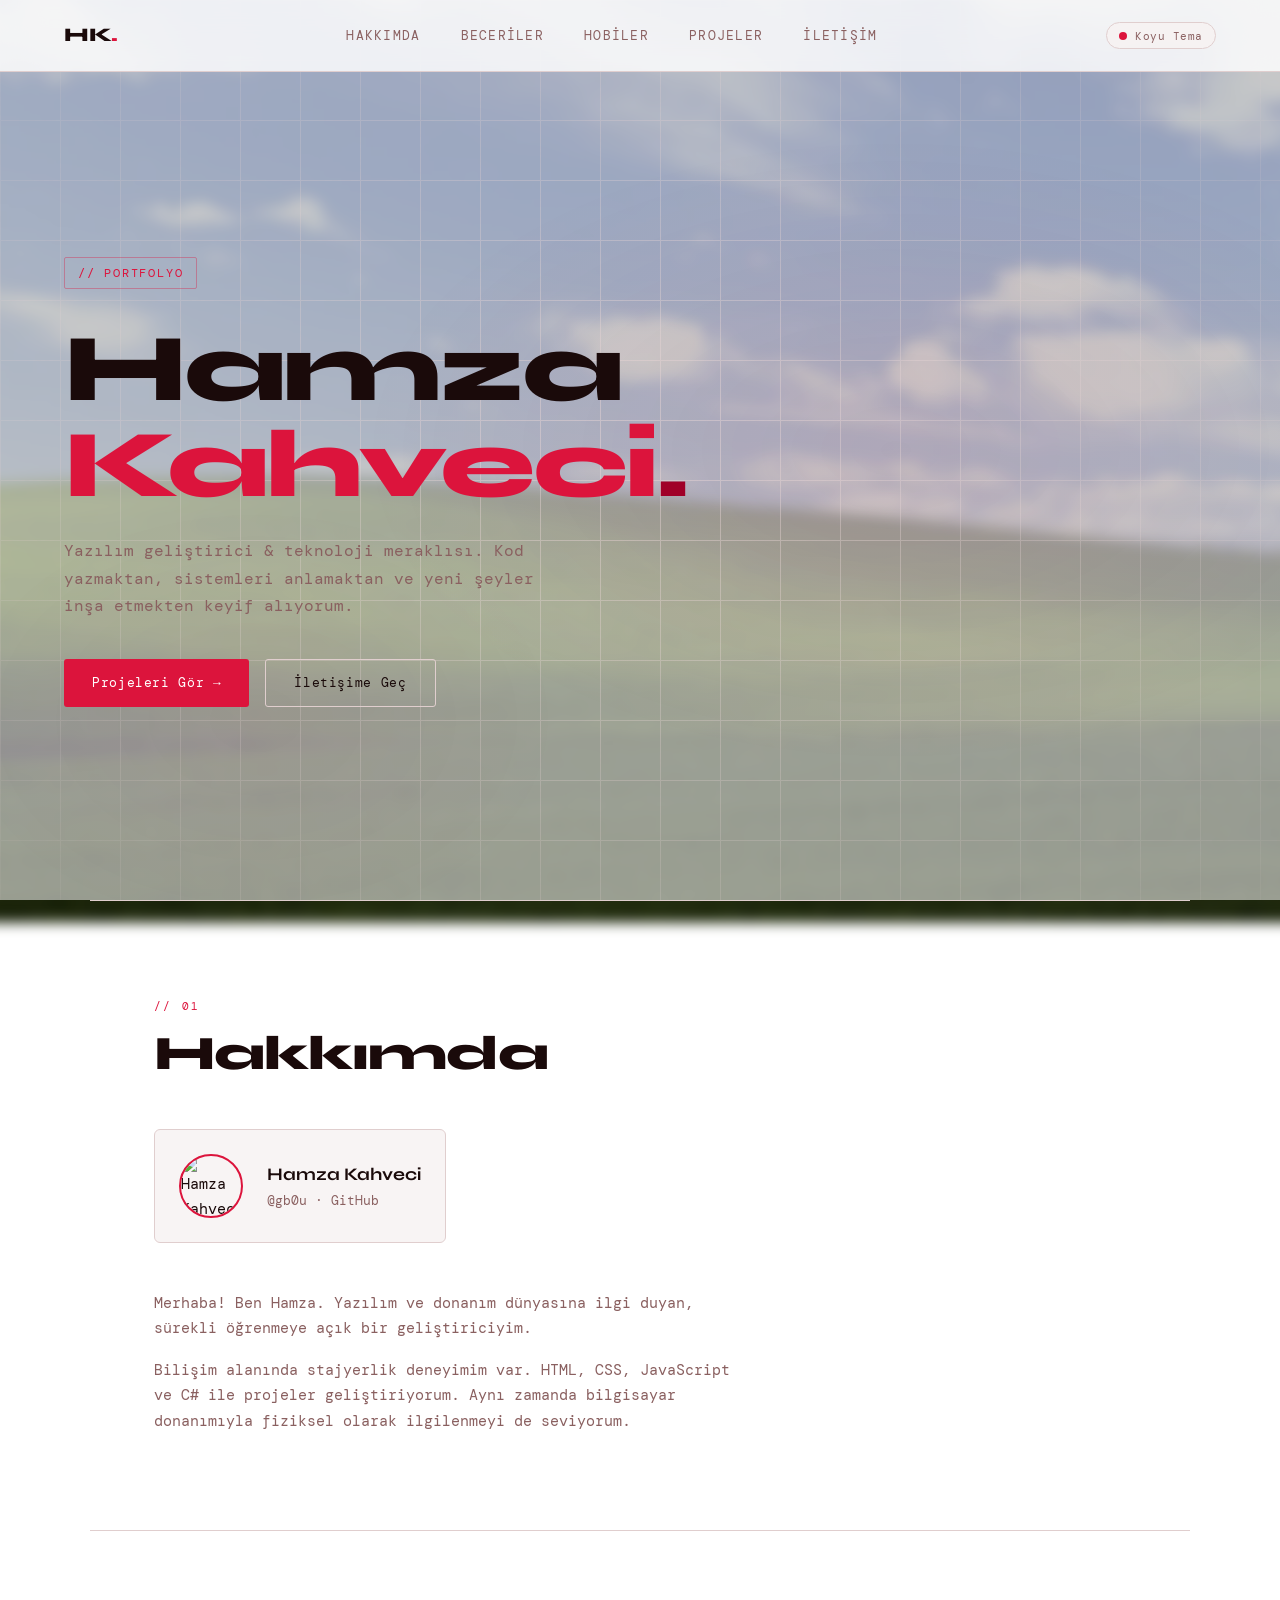
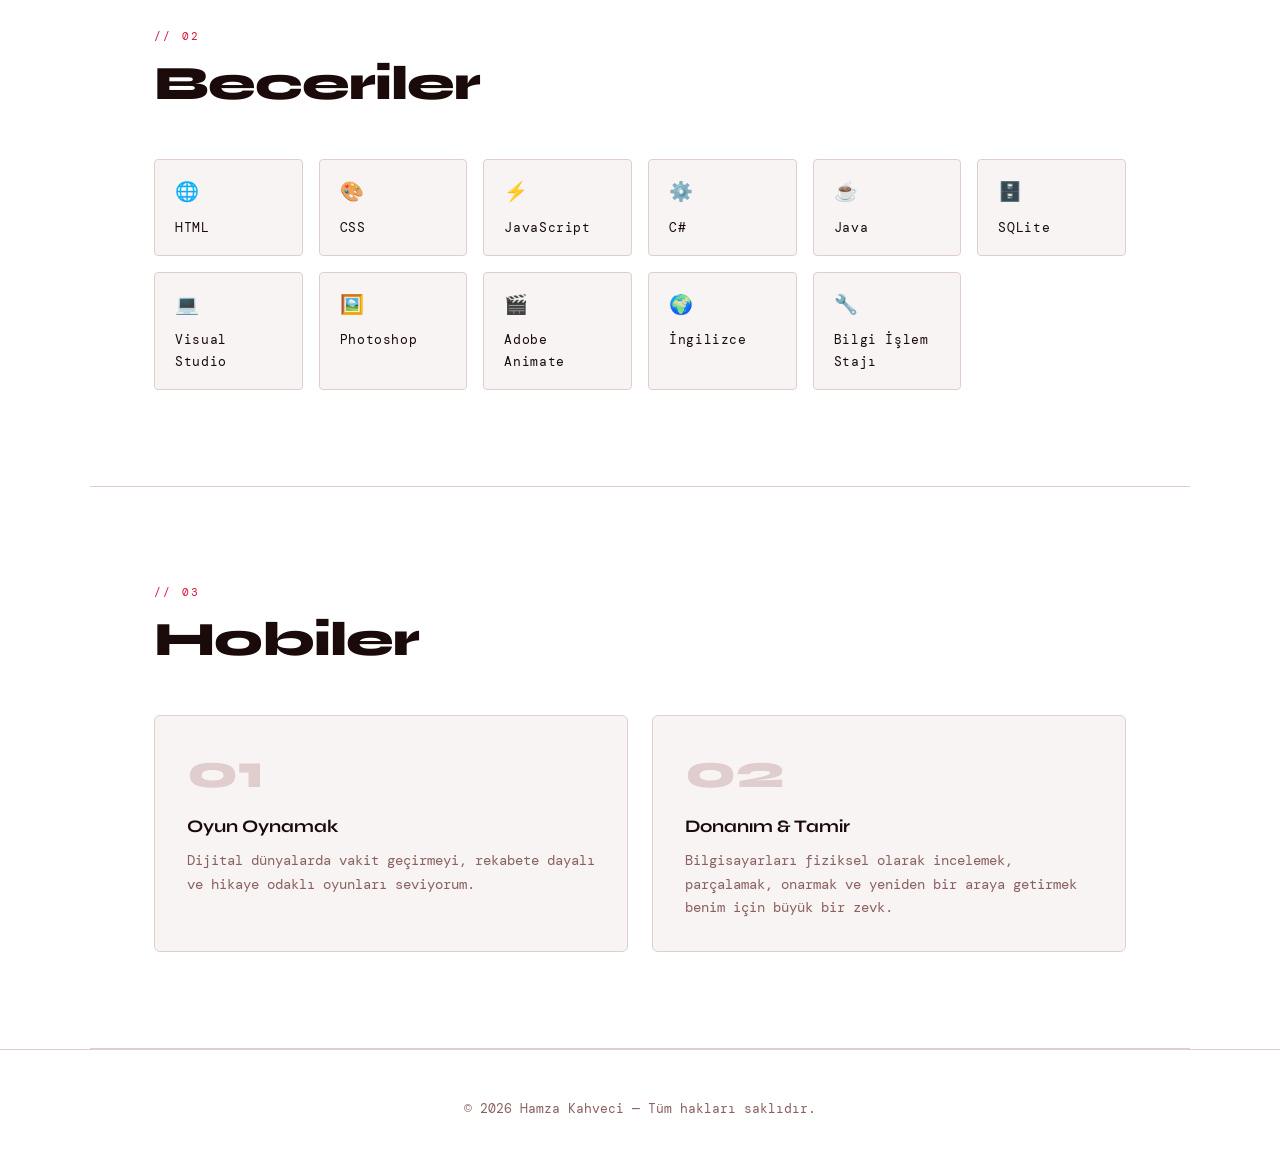
==== commit ed00ef1c: "Hamburger menü ve responsive tasarım için değişiklik yapılmış dosyalar yüklendi." ====
--- a/index.html
+++ b/index.html
@@ -8,6 +8,7 @@
 </head>
 <body>
 
+  <!-- NAV -->
   <nav>
     <a class="nav-logo" href="index.html">HK<span>.</span></a>
     <ul class="nav-links">
@@ -17,11 +18,28 @@
       <li><a href="pages/projects.html">Projeler</a></li>
       <li><a href="pages/contact.html">İletişim</a></li>
     </ul>
-    <button class="theme-toggle" id="theme-toggle">
-      <span class="dot"></span>
-      <span id="theme-label">Koyu Tema</span>
-    </button>
+    <div class="nav-right">
+      <button class="theme-toggle" id="theme-toggle">
+        <span class="dot"></span>
+        <span id="theme-label">Koyu Tema</span>
+      </button>
+      <!-- Hamburger butonu — sadece mobilde görünür -->
+      <button class="hamburger" id="hamburger" aria-label="Menüyü aç">
+        <span></span>
+        <span></span>
+        <span></span>
+      </button>
+    </div>
   </nav>
+
+  <!-- MOBİL MENÜ OVERLAY -->
+  <div class="mobile-menu" id="mobile-menu" role="dialog" aria-label="Navigasyon Menüsü">
+    <a href="#hakkimda">Hakkımda</a>
+    <a href="#beceriler">Beceriler</a>
+    <a href="#hobiler">Hobiler</a>
+    <a href="pages/projects.html">Projeler</a>
+    <a href="pages/contact.html">İletişim</a>
+  </div>
 
   <!-- HERO -->
   <div class="hero">
@@ -34,7 +52,7 @@
         <span class="accent">Kahveci</span><span class="accent2">.</span>
       </h1>
       <p class="hero-desc">
-        Yazılım geliştirici & teknoloji meraklısı. Kod yazmaktan, sistemleri anlamaktan ve yeni şeyler inşa etmekten keyif alıyorum.
+        Yazılım geliştirici &amp; teknoloji meraklısı. Kod yazmaktan, sistemleri anlamaktan ve yeni şeyler inşa etmekten keyif alıyorum.
       </p>
       <div class="hero-cta">
         <a href="pages/projects.html" class="btn btn-primary">Projeleri Gör →</a>
@@ -101,7 +119,7 @@
       </div>
       <div class="hobby-card fade-up">
         <div class="hobby-num">02</div>
-        <div class="hobby-title">Donanım & Tamir</div>
+        <div class="hobby-title">Donanım &amp; Tamir</div>
         <p class="hobby-desc">Bilgisayarları fiziksel olarak incelemek, parçalamak, onarmak ve yeniden bir araya getirmek benim için büyük bir zevk.</p>
       </div>
     </div>
--- a/assets/css/style.css
+++ b/assets/css/style.css
@@ -3,31 +3,33 @@
 /* === CRIMSON + WHITE (default) === */
 :root {
   --bg: #ffffff;
-  --surface: #f7f2f2;
-  --surface2: #ede4e4;
+  --surface: rgba(247, 242, 242, 0.82);
+  --surface2: rgba(237, 228, 228, 0.85);
   --border: #e0cece;
   --accent: #dc143c;
   --accent2: #a00028;
   --text: #1a0a0a;
   --muted: #8a6060;
   --glow: rgba(220, 20, 60, 0.1);
-  --nav-bg: rgba(255,255,255,0.9);
+  --nav-bg: rgba(255,255,255,0.82);
   --hero-grid-color: #e8d5d5;
+  --bg-overlay-opacity: 0.60;
 }
 
 /* === CRIMSON + BLACK (dark) === */
 :root.dark {
   --bg: #0a0000;
-  --surface: #150505;
-  --surface2: #200808;
+  --surface: rgba(21, 5, 5, 0.80);
+  --surface2: rgba(32, 8, 8, 0.85);
   --border: #3a1010;
   --accent: #dc143c;
   --accent2: #ff4060;
   --text: #f5e8e8;
   --muted: #8a6060;
   --glow: rgba(220, 20, 60, 0.15);
-  --nav-bg: rgba(10,0,0,0.9);
+  --nav-bg: rgba(10,0,0,0.82);
   --hero-grid-color: #2a0a0a;
+  --bg-overlay-opacity: 0.70;
 }
 
 *, *::before, *::after { box-sizing: border-box; margin: 0; padding: 0; }
@@ -42,17 +44,33 @@
   line-height: 1.7;
   min-height: 100vh;
   overflow-x: hidden;
-}
-
-/* NOISE TEXTURE */
+  position: relative;
+}
+
+/* BACKGROUND IMAGE */
+body::after {
+  content: '';
+  position: fixed;
+  inset: 0;
+  background-image: url('../img/bg_img.png');
+  background-size: cover;
+  background-position: center center;
+  background-repeat: no-repeat;
+  filter: blur(6px) brightness(0.55) saturate(0.8);
+  transform: scale(1.05);
+  z-index: -2;
+  pointer-events: none;
+}
+
 body::before {
   content: '';
   position: fixed;
   inset: 0;
-  background-image: url("data:image/svg+xml,%3Csvg viewBox='0 0 256 256' xmlns='http://www.w3.org/2000/svg'%3E%3Cfilter id='noise'%3E%3CfeTurbulence type='fractalNoise' baseFrequency='0.9' numOctaves='4' stitchTiles='stitch'/%3E%3C/filter%3E%3Crect width='100%25' height='100%25' filter='url(%23noise)' opacity='0.03'/%3E%3C/svg%3E");
+  background: var(--bg);
+  opacity: 0.55;
+  z-index: -1;
   pointer-events: none;
-  z-index: 999;
-  opacity: 0.4;
+  transition: background 0.3s;
 }
 
 /* NAV */
@@ -98,6 +116,106 @@
 }
 
 .nav-links a:hover { color: var(--accent); }
+
+/* NAV RIGHT: toggle + hamburger */
+.nav-right {
+  display: flex;
+  align-items: center;
+  gap: 0.75rem;
+}
+
+/* HAMBURGER BUTTON */
+.hamburger {
+  display: none;
+  flex-direction: column;
+  justify-content: center;
+  gap: 5px;
+  width: 36px;
+  height: 36px;
+  background: var(--surface);
+  border: 1px solid var(--border);
+  border-radius: 4px;
+  cursor: pointer;
+  padding: 6px;
+  transition: border-color 0.2s;
+}
+
+.hamburger:hover { border-color: var(--accent); }
+
+.hamburger span {
+  display: block;
+  width: 100%;
+  height: 2px;
+  background: var(--text);
+  border-radius: 2px;
+  transition: all 0.3s ease;
+  transform-origin: center;
+}
+
+/* Hamburger → X animation */
+.hamburger.active span:nth-child(1) {
+  transform: translateY(7px) rotate(45deg);
+}
+.hamburger.active span:nth-child(2) {
+  opacity: 0;
+  transform: scaleX(0);
+}
+.hamburger.active span:nth-child(3) {
+  transform: translateY(-7px) rotate(-45deg);
+}
+
+/* MOBILE MENU OVERLAY */
+.mobile-menu {
+  /* display: none yerine flex kullan, görünürlüğü opacity ile kontrol et */
+  display: flex;
+  position: fixed;
+  top: 0;
+  left: 0;
+  right: 0;
+  bottom: 0;
+  background: var(--nav-bg);
+  backdrop-filter: blur(24px);
+  z-index: 99;
+  flex-direction: column;
+  align-items: center;
+  justify-content: center;
+  gap: 2rem;
+  opacity: 0;
+  transform: translateY(-10px);
+  transition: opacity 0.3s ease, transform 0.3s ease;
+  pointer-events: none;
+  visibility: hidden; /* ekran okuyuculardan da gizle */
+}
+
+.mobile-menu.open {
+  opacity: 1;
+  transform: translateY(0);
+  pointer-events: all;
+  visibility: visible;
+}
+
+.mobile-menu a {
+  font-family: 'Syne', sans-serif;
+  font-size: 1.8rem;
+  font-weight: 700;
+  color: var(--text);
+  text-decoration: none;
+  letter-spacing: -0.02em;
+  transition: color 0.2s;
+}
+
+.mobile-menu a:hover { color: var(--accent); }
+
+.mobile-menu-close {
+  position: absolute;
+  top: 1.2rem;
+  right: 1.5rem;
+  background: none;
+  border: none;
+  font-size: 1.5rem;
+  color: var(--muted);
+  cursor: pointer;
+}
 
 /* HERO */
 .hero {
@@ -132,6 +250,7 @@
   position: relative;
   z-index: 1;
   max-width: 800px;
+  width: 100%;
 }
 
 .hero-tag {
@@ -218,6 +337,7 @@
   padding: 6rem 4rem;
   max-width: 1100px;
   margin: 0 auto;
+  width: 100%;
 }
 
 .section-label {
@@ -256,6 +376,7 @@
   border: 1px solid var(--border);
   border-radius: 6px;
   width: fit-content;
+  max-width: 100%;
 }
 
 .avatar-wrap img {
@@ -263,6 +384,10 @@
   height: 64px;
   border-radius: 50%;
   border: 2px solid var(--accent);
+  flex-shrink: 0;
+  /* Görselin taşmasını engelle */
+  object-fit: cover;
+  max-width: 64px;
 }
 
 .avatar-info .name {
@@ -374,6 +499,9 @@
   text-decoration: none;
   color: var(--text);
   transition: all 0.2s;
+  /* Taşmayı engelle */
+  overflow: hidden;
+  word-break: break-word;
 }
 
 .contact-card:hover {
@@ -387,7 +515,76 @@
 }
 
 .contact-label { font-size: 0.7rem; color: var(--muted); text-transform: uppercase; letter-spacing: 0.1em; }
-.contact-value { font-size: 0.85rem; }
+.contact-value { font-size: 0.85rem; word-break: break-all; }
+
+/* PROJECTS */
+.projects-grid {
+  display: grid;
+  grid-template-columns: repeat(auto-fill, minmax(300px, 1fr));
+  gap: 1.5rem;
+}
+
+.project-card {
+  background: var(--surface);
+  border: 1px solid var(--border);
+  border-radius: 6px;
+  padding: 2rem;
+  transition: all 0.2s;
+  position: relative;
+  overflow: hidden;
+}
+
+.project-card::after {
+  content: '';
+  position: absolute;
+  top: 0; left: 0; right: 0;
+  height: 2px;
+  background: linear-gradient(90deg, var(--accent), var(--accent2));
+  transform: scaleX(0);
+  transition: transform 0.3s;
+}
+
+.project-card:hover {
+  border-color: var(--accent);
+  transform: translateY(-4px);
+  box-shadow: 0 16px 40px rgba(124,109,250,0.1);
+}
+
+.project-card:hover::after { transform: scaleX(1); }
+
+.project-tag {
+  display: inline-block;
+  font-size: 0.7rem;
+  letter-spacing: 0.1em;
+  text-transform: uppercase;
+  color: var(--accent);
+  background: rgba(124,109,250,0.1);
+  padding: 0.2rem 0.6rem;
+  border-radius: 2px;
+  margin-bottom: 1rem;
+}
+
+.project-title {
+  font-family: 'Syne', sans-serif;
+  font-size: 1.2rem;
+  font-weight: 700;
+  margin-bottom: 0.75rem;
+}
+
+.project-desc {
+  color: var(--muted);
+  font-size: 0.85rem;
+  margin-bottom: 1.5rem;
+}
+
+.project-link {
+  font-size: 0.8rem;
+  color: var(--accent);
+  text-decoration: none;
+  letter-spacing: 0.05em;
+}
+
+.project-link:hover { text-decoration: underline; }
 
 /* FOOTER */
 footer {
@@ -430,6 +627,7 @@
   color: var(--muted);
   transition: all 0.2s;
   letter-spacing: 0.05em;
+  white-space: nowrap;
 }
 
 .theme-toggle:hover {
@@ -445,10 +643,148 @@
   flex-shrink: 0;
 }
 
-/* MOBILE */
+/* Görsellerin genel taşma koruması */
+img {
+  max-width: 100%;
+  height: auto;
+  display: block;
+}
+
+/* =============================================
+   RESPONSIVE — TABLET (max-width: 1024px)
+   ============================================= */
+@media (max-width: 1024px) {
+  nav { padding: 1.2rem 2rem; }
+
+  .hero { padding: 8rem 2rem 4rem; }
+
+  section { padding: 5rem 2rem; }
+
+  .skills-grid {
+    grid-template-columns: repeat(auto-fill, minmax(120px, 1fr));
+  }
+
+  .projects-grid {
+    grid-template-columns: repeat(auto-fill, minmax(260px, 1fr));
+  }
+}
+
+/* =============================================
+   RESPONSIVE — MOBİL (max-width: 768px)
+   ============================================= */
 @media (max-width: 768px) {
-  nav { padding: 1rem 1.5rem; }
-  .nav-links { gap: 1.5rem; }
-  .hero { padding: 7rem 1.5rem 3rem; }
-  section { padding: 4rem 1.5rem; }
-}
+
+  /* NAV — Hamburger göster, linkleri gizle */
+  nav {
+    padding: 1rem 1.5rem;
+  }
+
+  .nav-links {
+    display: none; /* Masaüstü link listesi mobilde gizli */
+  }
+
+  .hamburger {
+    display: flex; /* Hamburger butonu göster */
+  }
+
+  /* Theme toggle metnini kısalt */
+  #theme-label {
+    display: none;
+  }
+
+  .theme-toggle {
+    padding: 0.35rem 0.5rem;
+  }
+
+  /* HERO */
+  .hero {
+    padding: 7rem 1.5rem 3rem;
+    min-height: 100svh; /* Mobilde safe-area kullan */
+  }
+
+  .hero h1 {
+    font-size: clamp(2.5rem, 12vw, 4rem);
+  }
+
+  .hero-desc {
+    font-size: 0.9rem;
+    max-width: 100%;
+  }
+
+  .hero-cta {
+    flex-direction: column;
+  }
+
+  .btn {
+    width: 100%;
+    justify-content: center;
+  }
+
+  /* SECTIONS */
+  section {
+    padding: 4rem 1.5rem;
+  }
+
+  .section-title {
+    font-size: clamp(1.6rem, 7vw, 2.5rem);
+  }
+
+  /* AVATAR — Mobilde sığacak şekilde */
+  .avatar-wrap {
+    flex-direction: row;
+    flex-wrap: wrap;
+    gap: 1rem;
+    padding: 1rem;
+    width: 100%;
+  }
+
+  /* SKILLS GRID — Mobilde 2 kolon */
+  .skills-grid {
+    grid-template-columns: repeat(2, 1fr);
+    gap: 0.75rem;
+  }
+
+  /* HOBBIES — Mobilde tek kolon */
+  .hobbies-grid {
+    grid-template-columns: 1fr;
+  }
+
+  /* CONTACT — Mobilde tek kolon */
+  .contact-grid {
+    grid-template-columns: 1fr;
+  }
+
+  .contact-card {
+    transform: none !important; /* Hover slideı mobilde engelle */
+  }
+
+  /* PROJECTS — Mobilde tek kolon */
+  .projects-grid {
+    grid-template-columns: 1fr;
+  }
+
+  /* Arka plan — iOS fixed hack */
+  body::after {
+    background-attachment: scroll;
+    filter: blur(8px) brightness(0.50) saturate(0.75);
+  }
+}
+
+/* =============================================
+   RESPONSIVE — KÜÇÜK MOBİL (max-width: 400px)
+   ============================================= */
+@media (max-width: 400px) {
+  .hero h1 {
+    font-size: 2.2rem;
+  }
+
+  .skills-grid {
+    grid-template-columns: repeat(2, 1fr);
+  }
+
+  .avatar-wrap img {
+    width: 48px;
+    height: 48px;
+    max-width: 48px;
+  }
+}
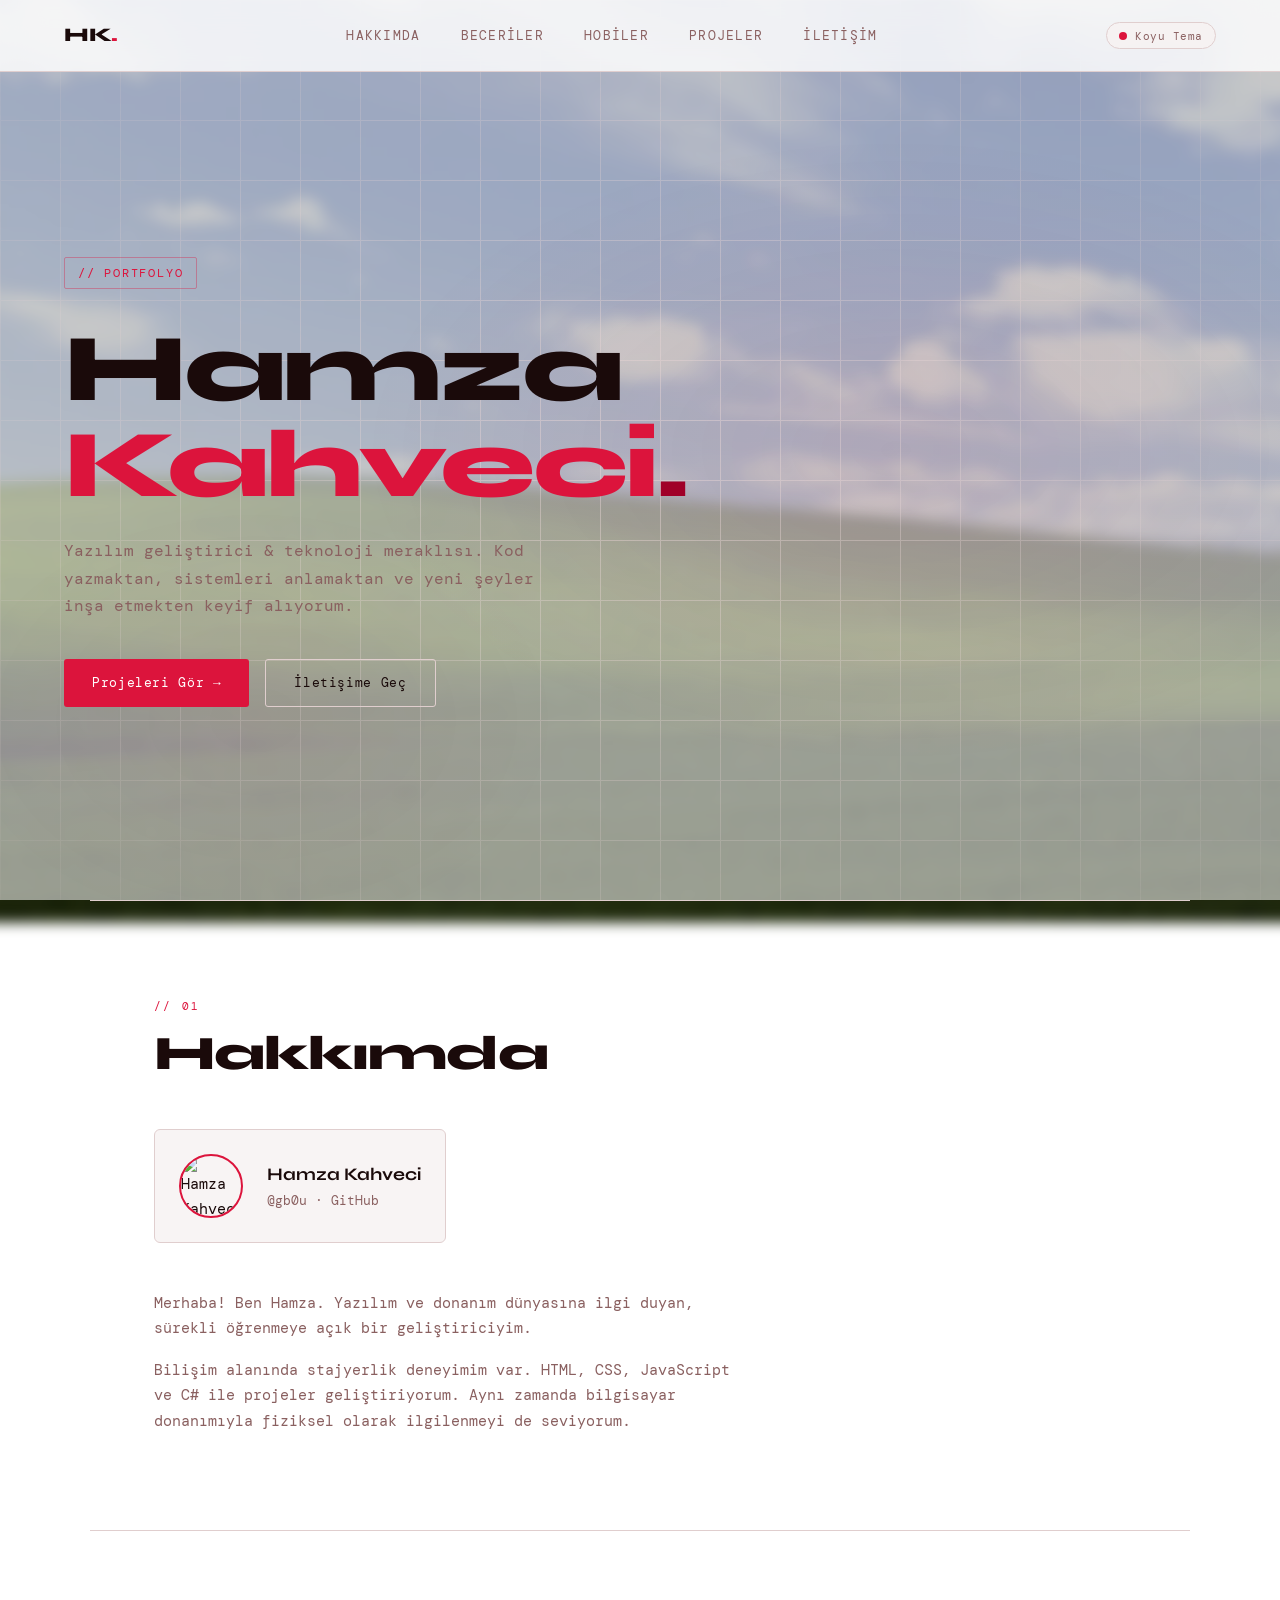
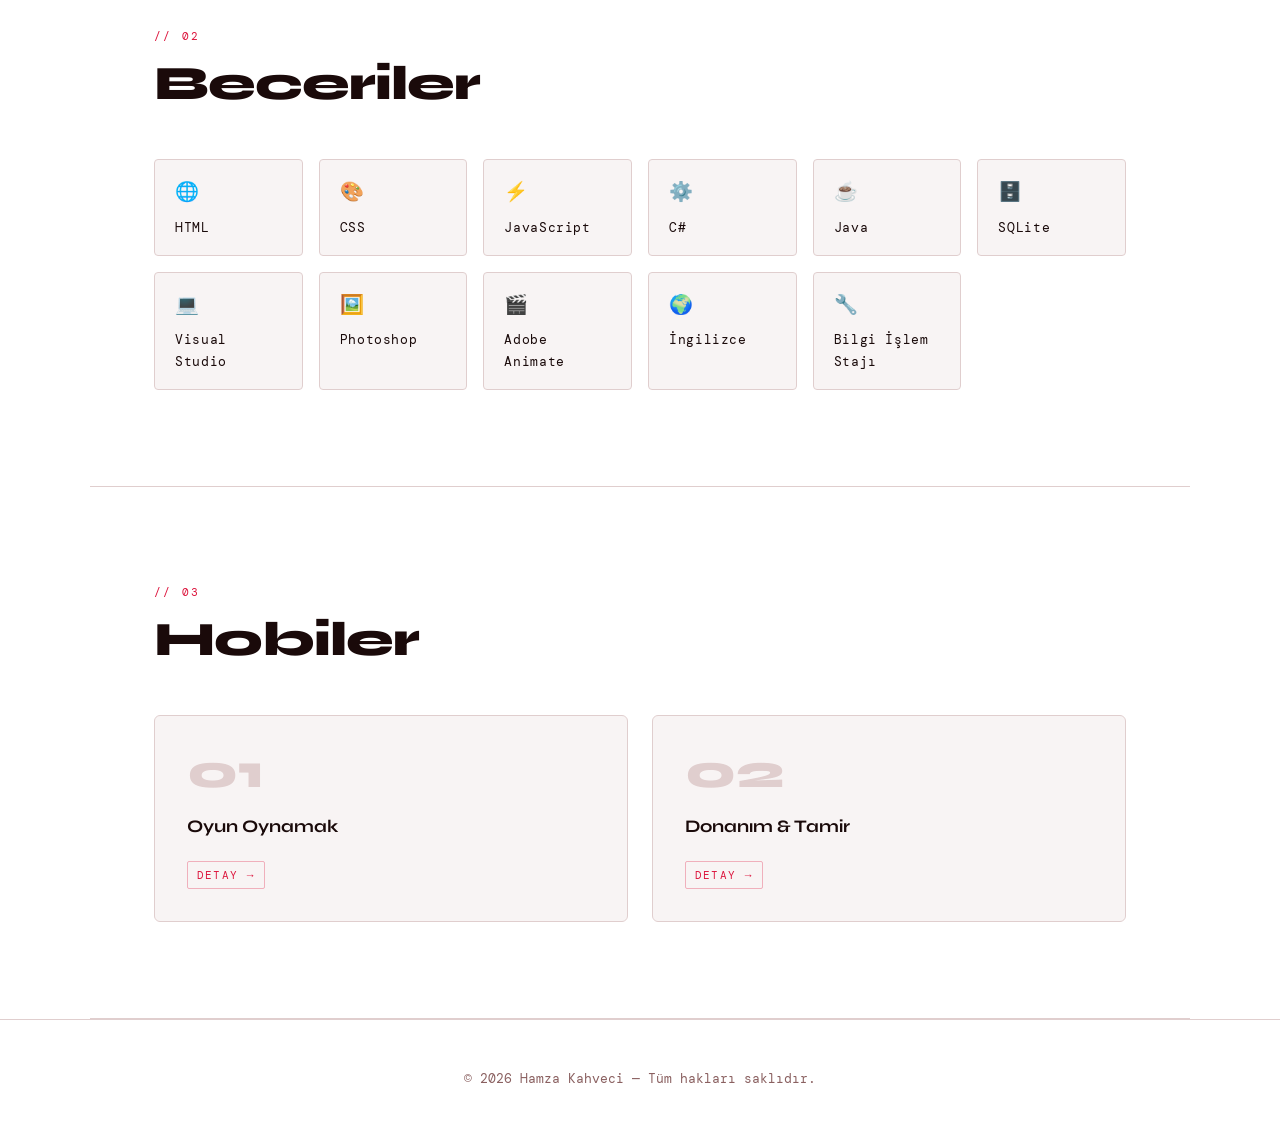
==== commit 621b23af: "Yukarı çıkma butonu ve Modal tasarım içeren dosyalar yüklendi. 13:14 19.04.2026" ====
--- a/index.html
+++ b/index.html
@@ -112,15 +112,25 @@
     <div class="section-label fade-up">// 03</div>
     <h2 class="section-title fade-up">Hobiler</h2>
     <div class="hobbies-grid">
-      <div class="hobby-card fade-up">
+      <div class="hobby-card fade-up"
+           data-num="01"
+           data-title="Oyun Oynamak"
+           data-desc="Dijital dünyalarda vakit geçirmeyi, rekabete dayalı ve hikaye odaklı oyunları seviyorum."
+           tabindex="0" role="button" aria-label="Oyun Oynamak hakkında detay">
         <div class="hobby-num">01</div>
         <div class="hobby-title">Oyun Oynamak</div>
         <p class="hobby-desc">Dijital dünyalarda vakit geçirmeyi, rekabete dayalı ve hikaye odaklı oyunları seviyorum.</p>
+        <span class="hobby-hint">Detay →</span>
       </div>
-      <div class="hobby-card fade-up">
+      <div class="hobby-card fade-up"
+           data-num="02"
+           data-title="Donanım &amp; Tamir"
+           data-desc="Bilgisayarları fiziksel olarak incelemek, parçalamak, onarmak ve yeniden bir araya getirmek benim için büyük bir zevk."
+           tabindex="0" role="button" aria-label="Donanım ve Tamir hakkında detay">
         <div class="hobby-num">02</div>
         <div class="hobby-title">Donanım &amp; Tamir</div>
         <p class="hobby-desc">Bilgisayarları fiziksel olarak incelemek, parçalamak, onarmak ve yeniden bir araya getirmek benim için büyük bir zevk.</p>
+        <span class="hobby-hint">Detay →</span>
       </div>
     </div>
   </section>
@@ -131,6 +141,19 @@
     <p>© 2026 Hamza Kahveci — Tüm hakları saklıdır.</p>
   </footer>
 
+  <!-- HOBBY MODAL -->
+  <div class="hobby-modal-overlay" id="hobby-modal-overlay" role="dialog" aria-modal="true" aria-label="Hobi Detayı">
+    <div class="hobby-modal" id="hobby-modal">
+      <button class="hobby-modal-close" id="hobby-modal-close" aria-label="Kapat">✕</button>
+      <div class="hobby-modal-num" id="modal-num"></div>
+      <div class="hobby-modal-title" id="modal-title"></div>
+      <p class="hobby-modal-desc" id="modal-desc"></p>
+    </div>
+  </div>
+
+  <!-- SCROLL TO TOP -->
+  <button class="scroll-top-btn" id="scroll-top-btn" aria-label="Sayfanın başına git">↑</button>
+
   <script src="assets/js/jScript.js"></script>
 </body>
 </html>
--- a/assets/css/style.css
+++ b/assets/css/style.css
@@ -586,6 +586,158 @@
 
 .project-link:hover { text-decoration: underline; }
 
+/* =============================================
+   SCROLL TO TOP BUTTON
+   ============================================= */
+.scroll-top-btn {
+  position: fixed;
+  bottom: 2rem;
+  right: 2rem;
+  z-index: 200;
+  width: 44px;
+  height: 44px;
+  border-radius: 4px;
+  background: var(--accent);
+  color: #fff;
+  border: none;
+  cursor: pointer;
+  display: flex;
+  align-items: center;
+  justify-content: center;
+  font-size: 1.1rem;
+  box-shadow: 0 4px 20px rgba(220,20,60,0.35);
+  opacity: 0;
+  transform: translateY(12px);
+  pointer-events: none;
+  transition: opacity 0.3s ease, transform 0.3s ease, background 0.2s;
+}
+
+.scroll-top-btn.visible {
+  opacity: 1;
+  transform: translateY(0);
+  pointer-events: all;
+}
+
+.scroll-top-btn:hover {
+  background: var(--accent2);
+  box-shadow: 0 8px 28px rgba(220,20,60,0.45);
+}
+
+/* =============================================
+   HOBBY MODAL
+   ============================================= */
+.hobby-card {
+  cursor: pointer;
+}
+
+/* Hide description inside the card — shown only in modal */
+.hobby-card .hobby-desc {
+  display: none;
+}
+
+/* "Detay" hint badge on card */
+.hobby-hint {
+  display: inline-block;
+  margin-top: 0.75rem;
+  font-size: 0.7rem;
+  letter-spacing: 0.12em;
+  text-transform: uppercase;
+  color: var(--accent);
+  border: 1px solid rgba(220,20,60,0.3);
+  padding: 0.2rem 0.55rem;
+  border-radius: 2px;
+  transition: background 0.2s;
+}
+
+.hobby-card:hover .hobby-hint {
+  background: rgba(220,20,60,0.1);
+}
+
+/* Overlay backdrop */
+.hobby-modal-overlay {
+  position: fixed;
+  inset: 0;
+  background: rgba(0,0,0,0.55);
+  backdrop-filter: blur(6px);
+  z-index: 300;
+  display: flex;
+  align-items: center;
+  justify-content: center;
+  padding: 1.5rem;
+  opacity: 0;
+  pointer-events: none;
+  transition: opacity 0.25s ease;
+}
+
+.hobby-modal-overlay.open {
+  opacity: 1;
+  pointer-events: all;
+}
+
+/* Modal box */
+.hobby-modal {
+  background: var(--surface2);
+  border: 1px solid var(--border);
+  border-radius: 8px;
+  padding: 2.5rem;
+  max-width: 420px;
+  width: 100%;
+  position: relative;
+  transform: translateY(16px) scale(0.97);
+  transition: transform 0.25s ease;
+  box-shadow: 0 24px 64px rgba(0,0,0,0.35), 0 0 0 1px rgba(220,20,60,0.12);
+}
+
+.hobby-modal-overlay.open .hobby-modal {
+  transform: translateY(0) scale(1);
+}
+
+.hobby-modal-num {
+  font-family: 'Syne', sans-serif;
+  font-size: 3.5rem;
+  font-weight: 800;
+  color: var(--border);
+  line-height: 1;
+  margin-bottom: 0.75rem;
+}
+
+.hobby-modal-title {
+  font-family: 'Syne', sans-serif;
+  font-size: 1.4rem;
+  font-weight: 700;
+  margin-bottom: 1rem;
+  color: var(--text);
+}
+
+.hobby-modal-desc {
+  color: var(--muted);
+  font-size: 0.9rem;
+  line-height: 1.75;
+}
+
+.hobby-modal-close {
+  position: absolute;
+  top: 1rem;
+  right: 1rem;
+  background: var(--surface);
+  border: 1px solid var(--border);
+  border-radius: 4px;
+  width: 32px;
+  height: 32px;
+  display: flex;
+  align-items: center;
+  justify-content: center;
+  cursor: pointer;
+  color: var(--muted);
+  font-size: 1rem;
+  transition: border-color 0.2s, color 0.2s;
+}
+
+.hobby-modal-close:hover {
+  border-color: var(--accent);
+  color: var(--accent);
+}
+
 /* FOOTER */
 footer {
   text-align: center;
@@ -763,6 +915,19 @@
     grid-template-columns: 1fr;
   }
 
+  /* Scroll-to-top — Mobilde biraz daha küçük ve yukarıda */
+  .scroll-top-btn {
+    bottom: 1.25rem;
+    right: 1.25rem;
+    width: 40px;
+    height: 40px;
+  }
+
+  /* Hobby Modal — Mobilde tam genişlik */
+  .hobby-modal {
+    padding: 2rem 1.5rem;
+  }
+
   /* Arka plan — iOS fixed hack */
   body::after {
     background-attachment: scroll;
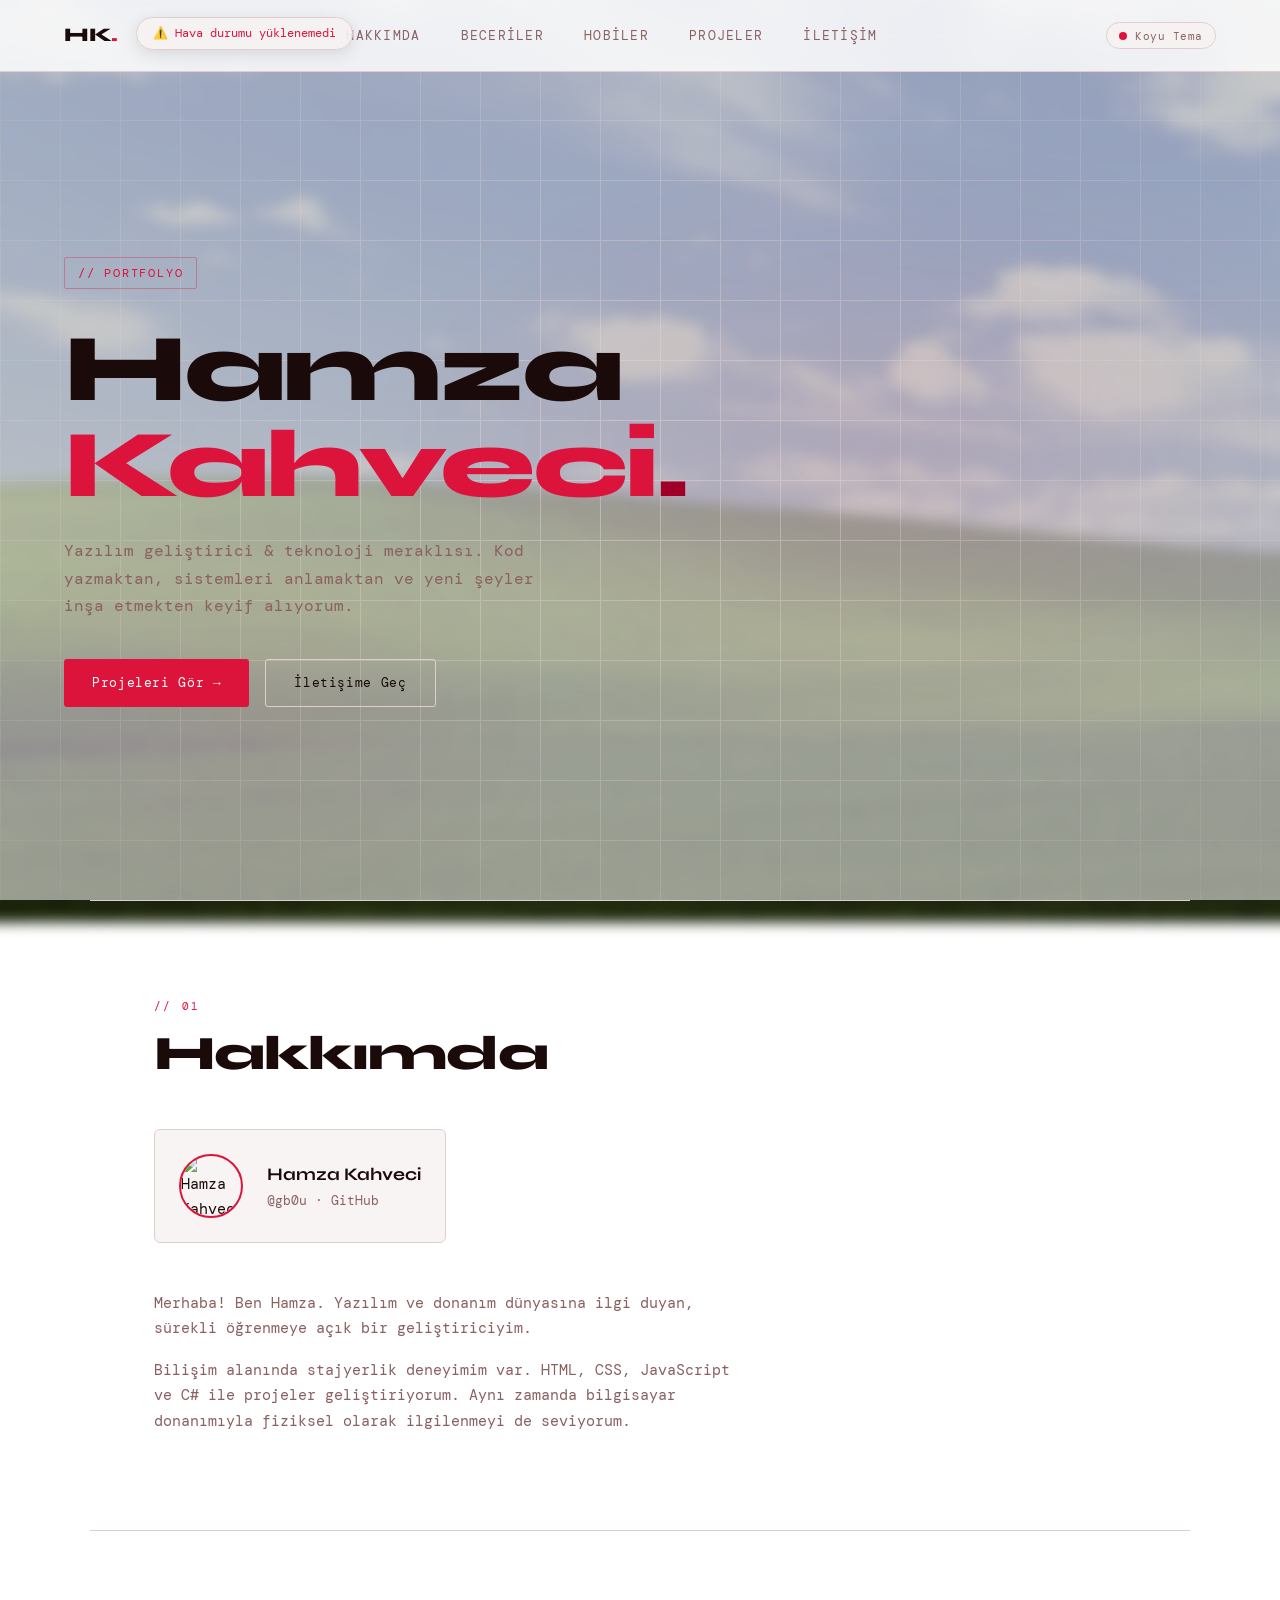
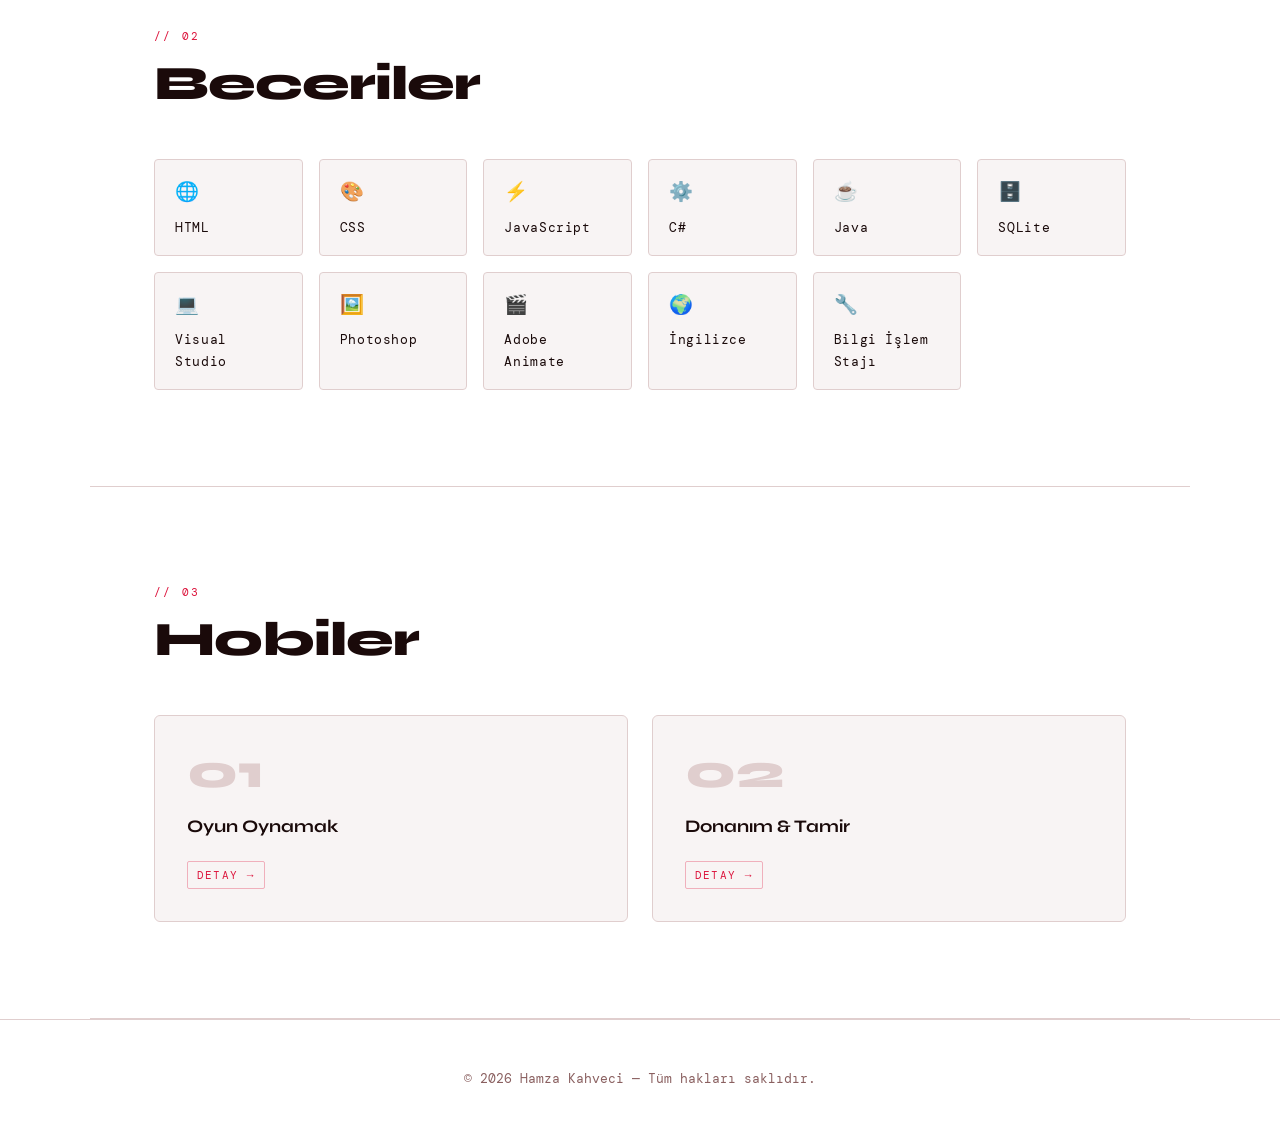
==== commit bc5d6a6e: "Add favicon link to index.html" ====
--- a/index.html
+++ b/index.html
@@ -5,6 +5,7 @@
   <meta name="viewport" content="width=device-width, initial-scale=1.0" />
   <title>Hamza Kahveci — Portfolio</title>
   <link rel="stylesheet" href="assets/css/style.css" />
+  <link rel="icon" type="image/x-icon" href="assets/img/favicon.ico" />
 </head>
 <body>
 
--- a/assets/css/style.css
+++ b/assets/css/style.css
@@ -953,3 +953,229 @@
     max-width: 48px;
   }
 }
+
+/* =============================================
+   CONTACT FORM
+   ============================================= */
+
+/* Form kapsayıcı */
+.contact-form-wrap {
+  max-width: 680px;
+  display: flex;
+  flex-direction: column;
+  gap: 1.5rem;
+}
+
+/* İki kolonlu satır */
+.form-row {
+  display: grid;
+  grid-template-columns: 1fr 1fr;
+  gap: 1.5rem;
+}
+
+/* Alan grubu */
+.form-group {
+  display: flex;
+  flex-direction: column;
+  gap: 0.45rem;
+  position: relative;
+}
+
+/* Etiket */
+.form-label {
+  font-size: 0.72rem;
+  letter-spacing: 0.1em;
+  text-transform: uppercase;
+  color: var(--muted);
+}
+
+/* Zorunlu yıldız */
+.form-required {
+  color: var(--accent);
+  margin-left: 2px;
+}
+
+/* Input & Textarea */
+.form-input {
+  background: var(--surface);
+  border: 1px solid var(--border);
+  border-radius: 4px;
+  padding: 0.75rem 1rem;
+  font-family: 'DM Mono', monospace;
+  font-size: 0.85rem;
+  color: var(--text);
+  outline: none;
+  transition: border-color 0.2s, box-shadow 0.2s;
+  width: 100%;
+}
+
+.form-input::placeholder {
+  color: var(--muted);
+  opacity: 0.6;
+}
+
+.form-input:focus {
+  border-color: var(--accent);
+  box-shadow: 0 0 0 3px rgba(220, 20, 60, 0.1);
+}
+
+/* Geçerli alan */
+.form-input.is-valid {
+  border-color: #2ecc71;
+  box-shadow: 0 0 0 3px rgba(46, 204, 113, 0.08);
+}
+
+/* Hatalı alan */
+.form-input.is-error {
+  border-color: var(--accent);
+  box-shadow: 0 0 0 3px rgba(220, 20, 60, 0.12);
+}
+
+/* Textarea */
+.form-textarea {
+  resize: vertical;
+  min-height: 140px;
+  line-height: 1.7;
+}
+
+/* Hata mesajı */
+.form-error {
+  font-size: 0.72rem;
+  color: var(--accent);
+  letter-spacing: 0.02em;
+  min-height: 1rem;
+  display: block;
+}
+
+/* Karakter sayacı */
+.form-char-count {
+  font-size: 0.7rem;
+  color: var(--muted);
+  text-align: right;
+  margin-top: -0.25rem;
+}
+
+/* Alt çubuk: not + buton */
+.form-footer {
+  display: flex;
+  align-items: center;
+  justify-content: space-between;
+  flex-wrap: wrap;
+  gap: 1rem;
+  margin-top: 0.5rem;
+}
+
+.form-note {
+  font-size: 0.72rem;
+  color: var(--muted);
+}
+
+/* Gönder butonu — yükleniyor durumu */
+.form-submit:disabled {
+  opacity: 0.6;
+  cursor: not-allowed;
+  transform: none !important;
+}
+
+/* Başarı kutusu */
+.form-success {
+  display: none;
+  align-items: center;
+  gap: 1.25rem;
+  max-width: 100%;
+  padding: 1.75rem 2rem;
+  background: var(--surface);
+  border: 1px solid #2ecc71;
+  border-radius: 6px;
+  box-shadow: 0 0 0 4px rgba(46, 204, 113, 0.08);
+  margin-bottom: 1rem;
+}
+
+.form-success.visible {
+  display: flex;
+  animation: fadeUp 0.5s ease both;
+}
+
+.form-success-icon {
+  width: 44px;
+  height: 44px;
+  border-radius: 50%;
+  background: rgba(46, 204, 113, 0.15);
+  border: 1px solid #2ecc71;
+  display: flex;
+  align-items: center;
+  justify-content: center;
+  font-size: 1.2rem;
+  color: #2ecc71;
+  flex-shrink: 0;
+}
+
+.form-success-title {
+  font-family: 'Syne', sans-serif;
+  font-weight: 700;
+  font-size: 1rem;
+  color: var(--text);
+  margin-bottom: 0.25rem;
+}
+
+.form-success-desc {
+  font-size: 0.82rem;
+  color: var(--muted);
+}
+
+/* ---- Responsive ---- */
+@media (max-width: 600px) {
+  .form-row {
+    grid-template-columns: 1fr;
+  }
+
+  .form-footer {
+    flex-direction: column;
+    align-items: flex-start;
+  }
+
+  .form-submit {
+    width: 100%;
+    justify-content: center;
+  }
+}
+
+/* =============================================
+   WEATHER WIDGET (GÜNCELLENMİŞ SOLA DAYALI HALİ)
+   ============================================= */
+.weather-widget {
+  position: fixed;
+  top: 1.05rem; /* Logoyla dikeyde tam hizalanması için ince ayar */
+  left: 8.5rem; /* Sol menü boşluğu (4rem) + HK logosu + biraz ekstra boşluk */
+  z-index: 1000;
+  background: var(--surface);
+  border: 1px solid var(--border);
+  padding: 0.35rem 1rem;
+  border-radius: 999px;
+  display: flex;
+  align-items: center;
+  gap: 0.6rem;
+  font-family: 'DM Mono', monospace;
+  font-size: 0.75rem;
+  color: var(--text);
+  backdrop-filter: blur(12px);
+  box-shadow: 0 4px 16px rgba(0,0,0,0.1);
+  transition: all 0.3s ease;
+  white-space: nowrap;
+}
+
+.weather-widget:hover {
+  border-color: var(--accent);
+  box-shadow: 0 4px 20px var(--glow);
+  transform: translateY(-2px); /* Sadece hafifçe yukarı kalkma efekti */
+}
+
+/* Mobilde menü boşlukları daraldığı için widget'ı da sola yaklaştırıyoruz */
+@media (max-width: 768px) {
+  .weather-widget {
+    top: 0.85rem;
+    left: 5rem; 
+    padding: 0.25rem 0.75rem;
+    font-size: 0.7rem;
+  }
+}
